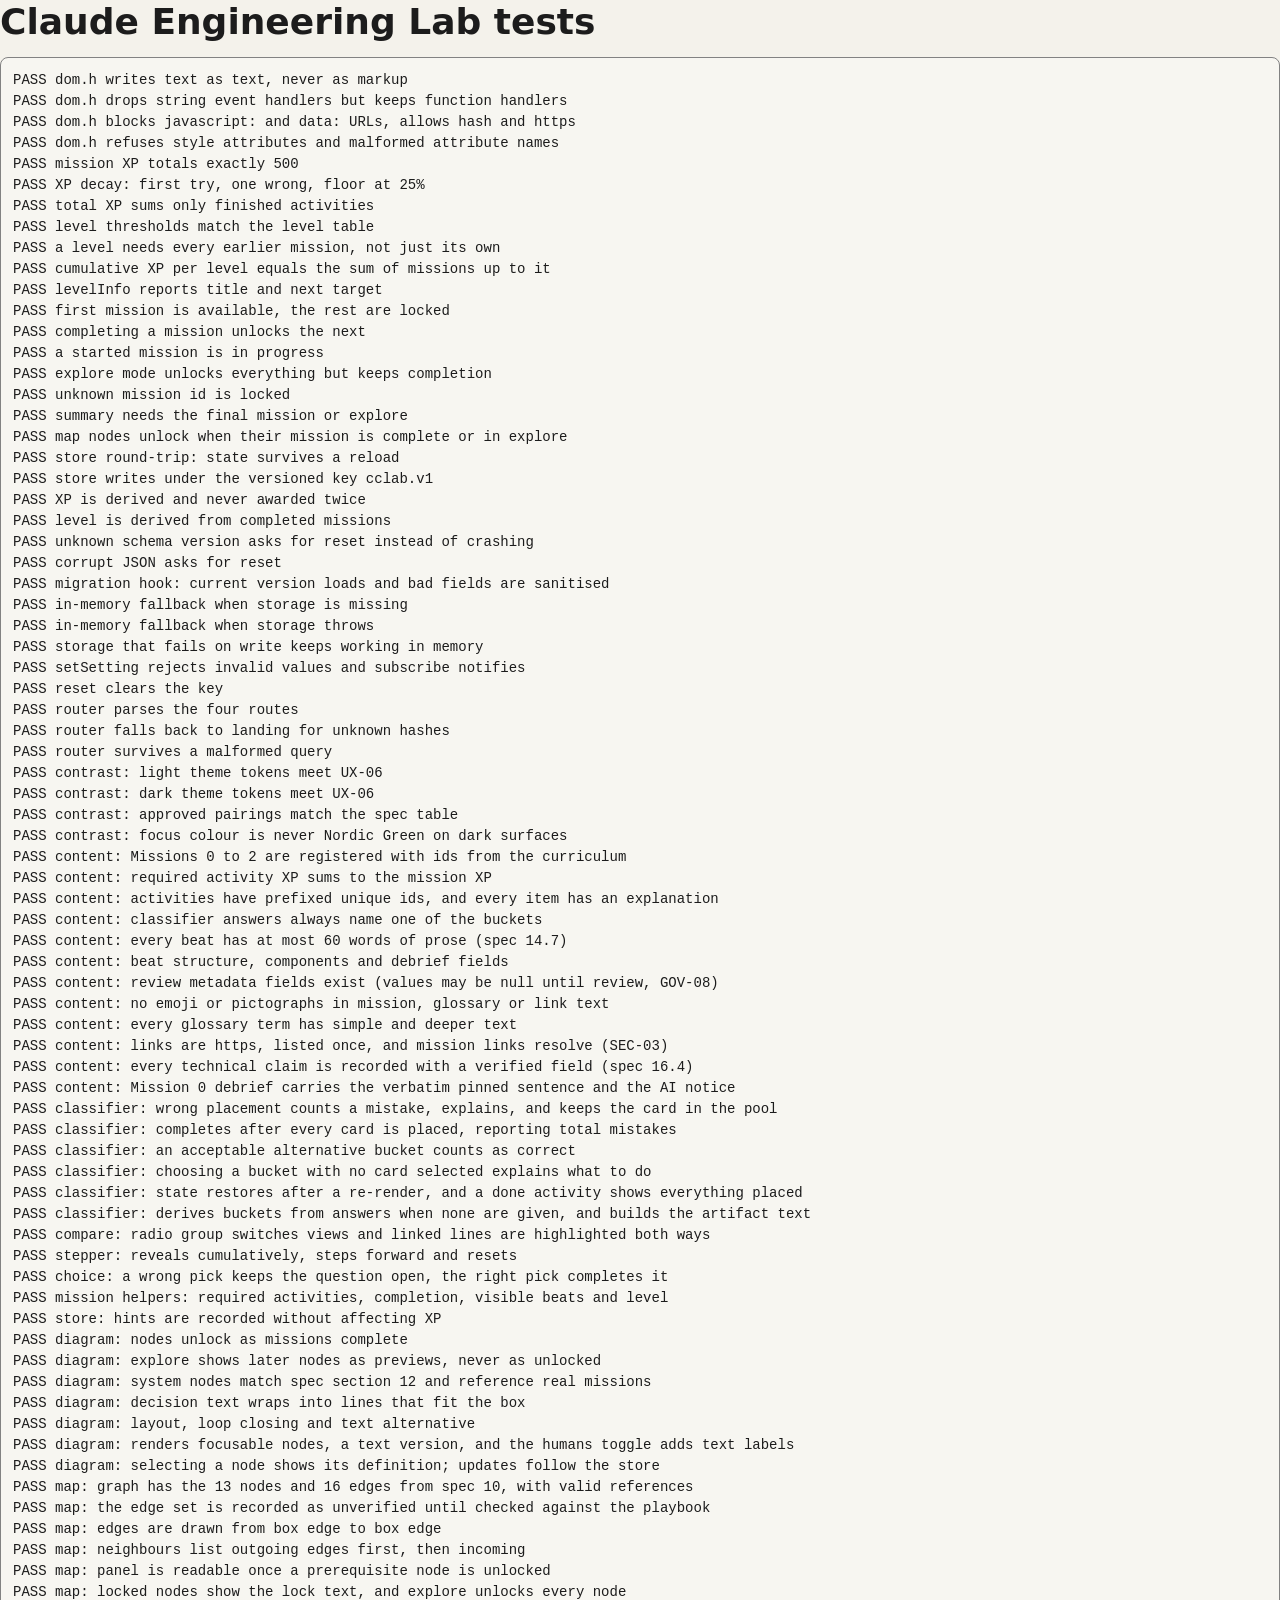
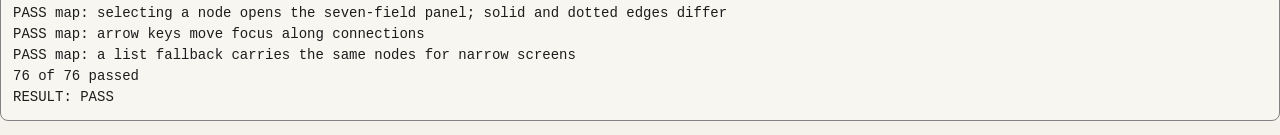
==== tests.html @ 5e513216 "Merge pull request #4 from TarasNS/phase-3-diagram-map Phase 3: Your System diagram and dependency m" ====
<!DOCTYPE html>
<html lang="en">
<head>
  <meta charset="utf-8">
  <meta http-equiv="Content-Security-Policy" content="default-src 'none'; script-src 'self'; style-src 'self'; img-src 'self' data:; connect-src 'none'; base-uri 'none'; form-action 'none'">
  <meta name="viewport" content="width=device-width, initial-scale=1">
  <title>Claude Engineering Lab tests</title>
  <link rel="stylesheet" href="css/tokens.css">
  <link rel="stylesheet" href="css/base.css">
  <link rel="stylesheet" href="css/components.css">
  <script defer src="js/core/dom.js"></script>
  <script defer src="js/core/a11y.js"></script>
  <script defer src="js/core/xp.js"></script>
  <script defer src="js/core/unlock.js"></script>
  <script defer src="js/core/store.js"></script>
  <script defer src="js/core/router.js"></script>
  <script defer src="js/content/registry.js"></script>
  <script defer src="js/content/glossary.js"></script>
  <script defer src="js/content/links.js"></script>
  <script defer src="js/content/system-nodes.js"></script>
  <script defer src="js/content/map-graph.js"></script>
  <script defer src="js/components/icons.js"></script>
  <script defer src="js/components/notices.js"></script>
  <script defer src="js/components/coach.js"></script>
  <script defer src="js/components/classifier.js"></script>
  <script defer src="js/components/compare.js"></script>
  <script defer src="js/components/stepper.js"></script>
  <script defer src="js/components/choice.js"></script>
  <script defer src="js/components/diagram.js"></script>
  <script defer src="js/components/map.js"></script>
  <script defer src="js/mission.js"></script>
  <script defer src="js/content/missions/m00-orientation.js"></script>
  <script defer src="js/content/missions/m01-intent.js"></script>
  <script defer src="js/content/missions/m02-spec.js"></script>
  <script defer src="tests/harness.js"></script>
  <script defer src="tests/dom.test.js"></script>
  <script defer src="tests/xp.test.js"></script>
  <script defer src="tests/unlock.test.js"></script>
  <script defer src="tests/store.test.js"></script>
  <script defer src="tests/router.test.js"></script>
  <script defer src="tests/contrast.test.js"></script>
  <script defer src="tests/content.test.js"></script>
  <script defer src="tests/components.test.js"></script>
  <script defer src="tests/diagram.test.js"></script>
  <script defer src="tests/map.test.js"></script>
  <script defer src="tests/run.js"></script>
</head>
<body>
  <main>
    <h1>Claude Engineering Lab tests</h1>
    <pre id="output"></pre>
  </main>
</body>
</html>
---- css/tokens.css ----
/* Design tokens (spec 14.4). The only file allowed to hold colour literals. */

:root {
  --ns-green: #1A5C00;
  --ns-almost-black: #1C1C1C;
  --ns-off-white: #F4F2EB;
  --ns-white: #FFFFFF;
  --ns-black: #000000;

  --font-ui: Aptos, "Segoe UI", system-ui, -apple-system, Roboto, "Helvetica Neue", Arial, sans-serif;
  --font-mono: "Aptos Mono", ui-monospace, "Cascadia Code", Consolas, Menlo, monospace;

  --text-xs: 0.875rem;
  --text-s: 1rem;
  --text-m: 1.125rem;
  --text-l: 1.375rem;
  --text-xl: 1.75rem;
  --text-2xl: 2.25rem;
  --text-3xl: 3rem;

  --space-1: 0.25rem;
  --space-2: 0.5rem;
  --space-3: 0.75rem;
  --space-4: 1rem;
  --space-5: 1.5rem;
  --space-6: 2rem;
  --space-7: 3rem;
  --space-8: 4rem;

  --radius-s: 4px;
  --radius-m: 8px;
  --radius-l: 12px;

  --dur-fast: 150ms;
  --dur-med: 250ms;
  --dur-slow: 400ms;
  --ease: cubic-bezier(0.2, 0, 0, 1);

  --z-rail: 20;
  --z-header: 30;
  --z-drawer: 40;

  /* Light theme (default) */
  --bg: var(--ns-off-white);
  --surface-1: var(--ns-white);
  --surface-2: color-mix(in srgb, var(--ns-off-white) 60%, var(--ns-white));
  --border: color-mix(in srgb, var(--ns-almost-black) 55%, var(--ns-white));
  --code-bg: color-mix(in srgb, var(--ns-off-white) 70%, var(--ns-white));
  --text: var(--ns-almost-black);
  --text-on-fill: var(--ns-white);
  --fill-primary: var(--ns-green);
  --fill-primary-hover: color-mix(in srgb, var(--ns-green) 80%, var(--ns-almost-black));
  --focus: var(--ns-almost-black);
  --shadow-1: 0 1px 2px rgb(0 0 0 / 0.16);
  --shadow-2: 0 4px 12px rgb(0 0 0 / 0.2);
}

@media (prefers-color-scheme: dark) {
  :root:not([data-theme="light"]) {
    --bg: var(--ns-almost-black);
    --surface-1: color-mix(in srgb, var(--ns-white) 8%, var(--ns-almost-black));
    --surface-2: color-mix(in srgb, var(--ns-white) 14%, var(--ns-almost-black));
    --border: color-mix(in srgb, var(--ns-white) 55%, var(--ns-almost-black));
    --code-bg: color-mix(in srgb, var(--ns-black) 30%, var(--ns-almost-black));
    --text: var(--ns-white);
    --focus: var(--ns-white);
    --shadow-1: 0 1px 2px rgb(0 0 0 / 0.5);
    --shadow-2: 0 4px 12px rgb(0 0 0 / 0.6);
  }
}

:root[data-theme="dark"] {
  --bg: var(--ns-almost-black);
  --surface-1: color-mix(in srgb, var(--ns-white) 8%, var(--ns-almost-black));
  --surface-2: color-mix(in srgb, var(--ns-white) 14%, var(--ns-almost-black));
  --border: color-mix(in srgb, var(--ns-white) 55%, var(--ns-almost-black));
  --code-bg: color-mix(in srgb, var(--ns-black) 30%, var(--ns-almost-black));
  --text: var(--ns-white);
  --focus: var(--ns-white);
  --shadow-1: 0 1px 2px rgb(0 0 0 / 0.5);
  --shadow-2: 0 4px 12px rgb(0 0 0 / 0.6);
}
---- css/base.css ----
*, *::before, *::after { box-sizing: border-box; }

html {
  -webkit-text-size-adjust: 100%;
  text-size-adjust: 100%;
}

body {
  margin: 0;
  background: var(--bg);
  color: var(--text);
  font-family: var(--font-ui);
  font-size: var(--text-s);
  line-height: 1.5;
  overflow-wrap: anywhere;
}

h1, h2, h3 { line-height: 1.2; margin: 0 0 var(--space-3); }
h1 { font-size: var(--text-2xl); font-weight: 700; }
h2 { font-size: var(--text-xl); font-weight: 700; }
h3 { font-size: var(--text-l); font-weight: 400; }
p, ul, ol { margin: 0 0 var(--space-4); }
p, li { max-width: 70ch; }

a { color: var(--text); text-decoration: underline; text-underline-offset: 0.15em; }

code, pre, kbd { font-family: var(--font-mono); font-size: var(--text-xs); }
pre {
  background: var(--code-bg);
  border: 1px solid var(--border);
  border-radius: var(--radius-m);
  padding: var(--space-3);
  overflow-x: auto;
  max-width: 100%;
}

button, input, select, textarea { font: inherit; color: inherit; }
select, textarea, input:not([type="radio"]):not([type="checkbox"]) {
  min-height: 44px;
  padding: var(--space-1) var(--space-3);
  background: var(--surface-1);
  border: 2px solid var(--border);
  border-radius: var(--radius-s);
}

.btn {
  display: inline-flex;
  align-items: center;
  justify-content: center;
  gap: var(--space-2);
  min-height: 44px;
  min-width: 44px;
  padding: var(--space-2) var(--space-5);
  background: var(--surface-1);
  color: var(--text);
  border: 2px solid var(--border);
  border-radius: var(--radius-m);
  cursor: pointer;
  text-decoration: none;
}
.btn:hover { background: var(--surface-2); }
.btn[disabled], .btn[aria-disabled="true"] { cursor: not-allowed; border-style: dashed; }

.btn-primary {
  background: var(--fill-primary);
  color: var(--text-on-fill);
  border: 1px solid var(--ns-white);
  font-weight: 700;
}
.btn-primary:hover { background: var(--fill-primary-hover); }

:focus-visible {
  outline: 3px solid var(--focus);
  outline-offset: 2px;
}
:focus:not(:focus-visible) { outline: none; }
[tabindex="-1"]:focus { outline: none; }

.skip-link {
  position: absolute;
  left: var(--space-3);
  top: -100px;
  padding: var(--space-2) var(--space-4);
  background: var(--surface-1);
  border: 2px solid var(--border);
  z-index: calc(var(--z-drawer) + 10);
}
.skip-link:focus { top: var(--space-3); }

.sr-only {
  position: absolute;
  width: 1px;
  height: 1px;
  margin: -1px;
  padding: 0;
  overflow: hidden;
  clip-path: inset(50%);
  white-space: nowrap;
  border: 0;
}

.notice {
  border: 2px solid var(--border);
  border-left-width: 8px;
  border-radius: var(--radius-m);
  background: var(--surface-1);
  padding: var(--space-4);
  margin-bottom: var(--space-4);
  max-width: 70ch;
}
.notice h2, .notice h3 { font-size: var(--text-m); font-weight: 700; margin-bottom: var(--space-2); }
.notice p:last-child, .notice ul:last-child { margin-bottom: 0; }

.actions { display: flex; flex-wrap: wrap; gap: var(--space-3); margin: var(--space-5) 0; }

@media (prefers-reduced-motion: reduce) {
  *, *::before, *::after {
    animation-duration: 0.01ms !important;
    animation-iteration-count: 1 !important;
    transition-duration: 0.01ms !important;
    scroll-behavior: auto !important;
  }
}
:root[data-motion="reduce"] *,
:root[data-motion="reduce"] *::before,
:root[data-motion="reduce"] *::after {
  animation-duration: 0.01ms !important;
  animation-iteration-count: 1 !important;
  transition-duration: 0.01ms !important;
  scroll-behavior: auto !important;
}
---- css/components.css ----
.icon { flex: none; vertical-align: -0.2em; }

/* Mission shell */
.mission { max-width: 56rem; }
.mission-kicker { margin: 0 0 var(--space-1); font-weight: 700; font-size: var(--text-xs); text-transform: uppercase; letter-spacing: 0.04em; }
.mission-meta { margin: 0 0 var(--space-5); font-size: var(--text-xs); }
.beat-progress { display: flex; flex-wrap: wrap; align-items: center; gap: var(--space-3); margin-bottom: var(--space-4); }
.beat-count { margin: 0; font-size: var(--text-xs); font-weight: 700; }
.dots { display: flex; gap: var(--space-2); list-style: none; padding: 0; margin: 0; }
.dot { width: 14px; height: 14px; border-radius: 50%; border: 2px solid var(--text); }
.dot[data-state="past"] { background: var(--text); }
.dot[data-state="current"] { border-width: 4px; }
.dot[data-state="ahead"] { border-style: dashed; }
.beat-heading { font-size: var(--text-xl); }
.beat-deeper { border-left: 4px solid var(--border); padding-left: var(--space-3); }
.beat-caption, .beat-simulated { font-size: var(--text-xs); }
.terms { margin: 0 0 var(--space-4); max-width: 70ch; }
.terms dt { font-weight: 700; }
.terms dd { margin: 0 0 var(--space-2); }
.debrief-line { margin-bottom: var(--space-2); }
.level-banner { border-style: double; border-width: 4px; }
.readmore h3 { font-size: var(--text-m); font-weight: 700; }

/* Coach */
.coach-msg { margin: 0; display: flex; flex-wrap: wrap; align-items: baseline; gap: var(--space-1); max-width: 80ch; }
.coach-msg[data-kind="wrong"] { border-left: 6px double var(--text); padding-left: var(--space-3); }
.coach-msg[data-kind="correct"] { border-left: 6px solid var(--text); padding-left: var(--space-3); }
.coach-extra { font-weight: 700; }
.coach-tools, .coach-nav { display: flex; flex-wrap: wrap; align-items: center; gap: var(--space-3); margin-top: var(--space-3); }
.coach-why summary { list-style: none; cursor: pointer; display: inline-flex; }
.coach-why summary::-webkit-details-marker { display: none; }
.coach-why p { margin-top: var(--space-2); }
.coach-reason { font-size: var(--text-xs); font-weight: 700; }

/* Classifier */
.classifier { display: grid; gap: var(--space-4); }
.cl-request { margin: 0; padding: var(--space-3) var(--space-4); border-left: 6px solid var(--text); background: var(--surface-1); font-weight: 700; max-width: 70ch; }
.cl-prompt { margin: 0; font-weight: 700; }
.cl-pool { list-style: none; padding: 0; margin: 0; display: flex; flex-wrap: wrap; gap: var(--space-2); }
.cl-pool li { max-width: 100%; }
.cl-card { display: inline-flex; align-items: center; gap: var(--space-2); min-height: 44px; padding: var(--space-2) var(--space-4); text-align: left; background: var(--surface-1); border: 2px solid var(--border); border-radius: var(--radius-m); cursor: pointer; }
.cl-card:hover { background: var(--surface-2); }
.cl-card[aria-pressed="true"] { border: 4px solid var(--text); padding: calc(var(--space-2) - 2px) calc(var(--space-4) - 2px); font-weight: 700; }
.cl-card[data-wrong="true"] { border-style: double; border-width: 5px; }
.cl-flag { font-weight: 700; }
.cl-buckets { display: grid; gap: var(--space-3); grid-template-columns: repeat(auto-fit, minmax(14rem, 1fr)); }
.cl-bucket { background: var(--surface-1); border: 2px solid var(--border); border-radius: var(--radius-m); padding: var(--space-3); }
.cl-bucket-title { font-size: var(--text-s); font-weight: 700; margin-bottom: var(--space-2); }
.cl-place[aria-disabled="true"] { border-style: dashed; cursor: not-allowed; }
.cl-placed { list-style: none; padding: 0; margin: var(--space-3) 0 0; display: grid; gap: var(--space-2); }
.cl-placed-item { display: flex; gap: var(--space-2); align-items: flex-start; padding: var(--space-2); border: 2px solid var(--border); border-radius: var(--radius-s); background: var(--bg); }
.cl-artifact { background: var(--surface-1); border: 2px solid var(--border); border-radius: var(--radius-m); padding: var(--space-4); }
.cl-artifact h3 { font-size: var(--text-m); font-weight: 700; }
.cl-artifact-text { white-space: pre-wrap; }

/* Compare */
.compare { display: grid; gap: var(--space-3); }
.compare-switch { display: inline-flex; flex-wrap: wrap; gap: var(--space-2); border: 0; margin: 0; padding: 0; }
.compare-opt input { position: absolute; opacity: 0; width: 44px; height: 44px; margin: 0; }
.compare-opt label { display: inline-flex; align-items: center; min-height: 44px; padding: var(--space-2) var(--space-4); border: 2px solid var(--border); border-radius: var(--radius-m); background: var(--surface-1); cursor: pointer; }
.compare-opt input:checked + label { background: var(--fill-primary); color: var(--text-on-fill); border: 2px solid var(--ns-white); font-weight: 700; }
.compare-opt input:focus-visible + label { outline: 3px solid var(--focus); outline-offset: 2px; }
.compare-opt { position: relative; }
.compare-heading { font-size: var(--text-m); font-weight: 700; margin: 0; }
.compare-lines { list-style: none; padding: 0; margin: 0; display: grid; gap: var(--space-2); }
.compare-line { display: block; width: 100%; text-align: left; padding: var(--space-3); background: var(--surface-1); border: 2px solid var(--border); border-radius: var(--radius-s); }
button.compare-line { cursor: pointer; min-height: 44px; }
.compare-line[aria-pressed="true"] { border: 4px solid var(--text); padding: calc(var(--space-3) - 2px); }
.compare-line[data-linked="true"] { border-style: double; border-width: 5px; }
.compare-tag { font-weight: 700; font-size: var(--text-xs); }
.compare-hint { font-size: var(--text-xs); margin: 0; }

/* Stepper */
.stepper { display: grid; gap: var(--space-3); }
.flow { list-style: none; padding: 0; margin: 0; display: flex; flex-wrap: wrap; gap: var(--space-2); align-items: stretch; }
.flow-node { display: flex; align-items: center; gap: var(--space-2); max-width: none; }
.flow-node[hidden] { display: none; }
.flow-label { display: block; font-weight: 700; padding: var(--space-2) var(--space-3); border: 2px solid var(--border); border-radius: var(--radius-m); background: var(--surface-1); }
.flow-detail { display: none; }
.flow-node[data-active="true"] .flow-label { border: 4px solid var(--text); padding: calc(var(--space-2) - 2px) calc(var(--space-3) - 2px); }
.flow-now { font-size: var(--text-xs); font-weight: 700; }
.stepper-caption { margin: 0; min-height: 3em; }
.stepper-controls { display: flex; flex-wrap: wrap; gap: var(--space-2); align-items: center; }
.stepper-controls .btn[aria-disabled="true"] { border-style: dashed; cursor: not-allowed; }
.stepper-speed { display: inline-flex; gap: var(--space-2); align-items: center; }

/* Choice */
.choice-set { border: 0; margin: 0; padding: 0; display: grid; gap: var(--space-3); }
.choice-set legend { font-weight: 700; margin-bottom: var(--space-2); padding: 0; }
.choice-card { position: relative; border: 2px solid var(--border); border-radius: var(--radius-m); background: var(--surface-1); }
.choice-card input { position: absolute; opacity: 0; inset: 0; width: 100%; height: 100%; margin: 0; cursor: pointer; }
.choice-card label { display: grid; gap: var(--space-1); padding: var(--space-4); min-height: 44px; }
.choice-card:focus-within { outline: 3px solid var(--focus); outline-offset: 2px; }
.choice-card[data-state="correct"] { border: 4px solid var(--text); }
.choice-card[data-state="tried"] { border-style: dashed; }
.choice-text { font-weight: 700; }
.choice-status { font-size: var(--text-xs); font-weight: 700; }
.choice-consequence { margin: 0; padding: 0 var(--space-4) var(--space-4); font-size: var(--text-xs); }

/* Mission rail */
.rail-stage { overflow-wrap: normal; font-size: var(--text-xs); font-weight: 700; text-transform: uppercase; letter-spacing: 0.04em; margin: var(--space-4) 0 var(--space-2); }
.rail-list { list-style: none; padding: 0; margin: 0; display: grid; gap: var(--space-1); }
.rail-link { display: flex; align-items: center; gap: var(--space-2); min-height: 44px; padding: var(--space-1) var(--space-2); border: 2px solid transparent; border-radius: var(--radius-s); text-decoration: none; }
.rail-link:hover { background: var(--surface-2); }
.rail-link[aria-current="page"] { border-color: var(--text); font-weight: 700; }
.rail-link[data-status="locked"] { border-style: dotted; border-color: var(--border); cursor: not-allowed; }
.rail-link[data-status="available"] { border-style: solid; border-color: var(--border); }
.rail-link[data-status="in-progress"] { border-style: solid; border-color: var(--border); font-weight: 700; }
.rail-link[data-status="complete"] { border-style: solid; border-color: var(--border); }
.rail-status { font-size: var(--text-xs); font-weight: 700; text-transform: uppercase; }
@media (min-width: 768px) and (max-width: 1279px) {
  .rail-text, .rail-status {
    position: absolute; width: 1px; height: 1px; margin: -1px; padding: 0;
    overflow: hidden; clip-path: inset(50%); white-space: nowrap; border: 0;
  }
  .rail-link { justify-content: center; }
}

/* Your System diagram */
.sys { display: grid; gap: var(--space-3); }
.sys-svg { max-width: 100%; height: auto; display: block; }
.sys-box { fill: var(--surface-1); stroke: var(--text); stroke-width: 2; }
.sys-node { cursor: pointer; }
.sys-node[data-status="preview"] .sys-box { stroke-dasharray: 6 4; }
.sys-node:focus-visible { outline: 3px solid var(--focus); outline-offset: 2px; }
.sys-selected .sys-box { stroke-width: 5; }
.sys-label { fill: var(--text); font: 700 16px var(--font-ui); }
.sys-human { fill: var(--text); font: 14px var(--font-ui); }
.sys-person { fill: none; stroke: var(--text); stroke-width: 2; }
.sys-edge { stroke: var(--text); stroke-width: 3; fill: none; }
.sys-edge-preview { stroke-dasharray: 2 6; }
.sys-arrow { fill: var(--text); }
.sys-new .sys-box, .sys-new .sys-label { animation: sys-in var(--dur-med) var(--ease); }
@keyframes sys-in { from { opacity: 0; } to { opacity: 1; } }
.sys-caption { margin: 0; font-size: var(--text-xs); }
.sys-def { border: 2px solid var(--border); border-radius: var(--radius-m); padding: var(--space-3); background: var(--bg); }
.sys-def h3 { font-size: var(--text-s); font-weight: 700; }
.sys-alt summary { cursor: pointer; font-size: var(--text-xs); }
.sys-toggle[aria-pressed="true"] { border-width: 4px; font-weight: 700; }

/* Tabs for small screens */
.system-tabs { display: flex; gap: var(--space-2); margin-bottom: var(--space-4); }
.system-tabs [role="tab"] { min-height: 44px; padding: var(--space-2) var(--space-4); border: 2px solid var(--border); border-radius: var(--radius-m); background: var(--surface-1); cursor: pointer; }
.system-tabs [role="tab"][aria-selected="true"] { border: 4px solid var(--text); font-weight: 700; padding: calc(var(--space-2) - 2px) calc(var(--space-4) - 2px); }
.system-panel[hidden] { display: none; }
@media (min-width: 1280px) { .system-tabs { display: none; } }

/* Dependency map */
.map { display: grid; gap: var(--space-4); }
.map-svg { width: 100%; height: auto; display: block; background: var(--surface-1); border: 2px solid var(--border); border-radius: var(--radius-m); }
.map-box { fill: var(--surface-1); stroke: var(--text); stroke-width: 2; }
.map-node { cursor: pointer; }
.map-node[data-status="locked"] .map-box { stroke-dasharray: 2 5; stroke-width: 3; }
.map-node:focus-visible { outline: 3px solid var(--focus); outline-offset: 3px; }
.map-selected .map-box { stroke-width: 6; }
.map-label { fill: var(--text); font: 700 18px var(--font-ui); }
.map-sub { fill: var(--text); font: 700 12px var(--font-ui); letter-spacing: 0.05em; }
.map-lock { fill: none; stroke: var(--text); stroke-width: 2; }
.map-edge { stroke: var(--text); stroke-width: 3; fill: none; }
.map-edge-dotted { stroke-dasharray: 2 7; }
.map-edge-hl { stroke-width: 6; }
.map-arrow { fill: var(--text); }
.map-legend { list-style: none; padding: 0; margin: var(--space-3) 0; display: flex; flex-wrap: wrap; gap: var(--space-4); font-size: var(--text-xs); }
.map-legend li { display: flex; align-items: center; gap: var(--space-2); max-width: none; }
.map-key { flex: none; }
.map-hint { font-size: var(--text-xs); }
.map-panel { border: 2px solid var(--border); border-radius: var(--radius-m); padding: var(--space-4); background: var(--surface-1); max-width: 70ch; }
.map-panel h2 { font-size: var(--text-l); }
.map-fields dt { font-weight: 700; text-transform: uppercase; font-size: var(--text-xs); letter-spacing: 0.04em; margin-top: var(--space-3); }
.map-fields dd { margin: 0; }
.map-locked { font-weight: 700; }
.map-list { list-style: none; padding: 0; margin: 0; display: grid; gap: var(--space-2); }
.map-list-item { max-width: none; border: 2px solid var(--border); border-radius: var(--radius-m); background: var(--surface-1); padding: var(--space-2) var(--space-3); }
.map-list-item[data-status="locked"] { border-style: dotted; }
.map-list-item summary { cursor: pointer; min-height: 44px; display: flex; align-items: center; gap: var(--space-2); font-weight: 700; }
.map-listbox { display: none; }
@media (max-width: 767px) {
  .map-graph { display: none; }
  .map-listbox { display: block; }
}
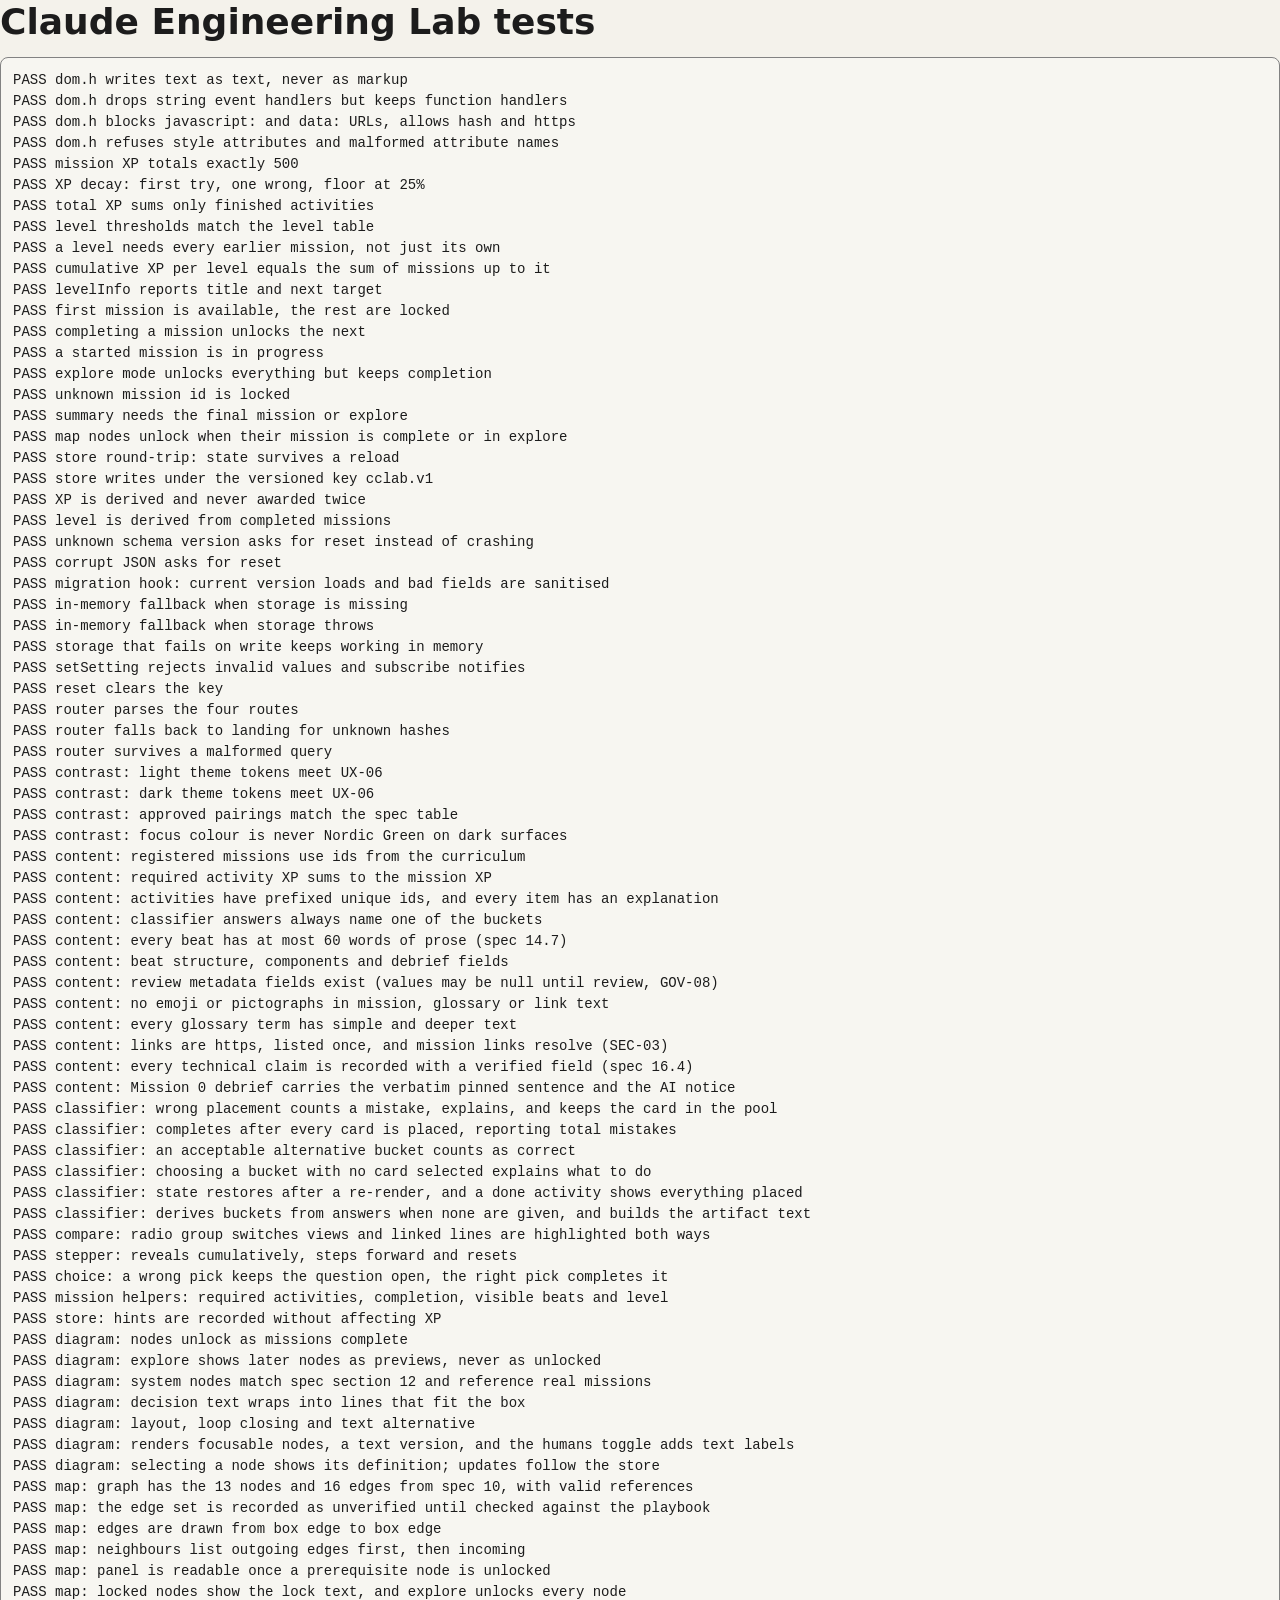
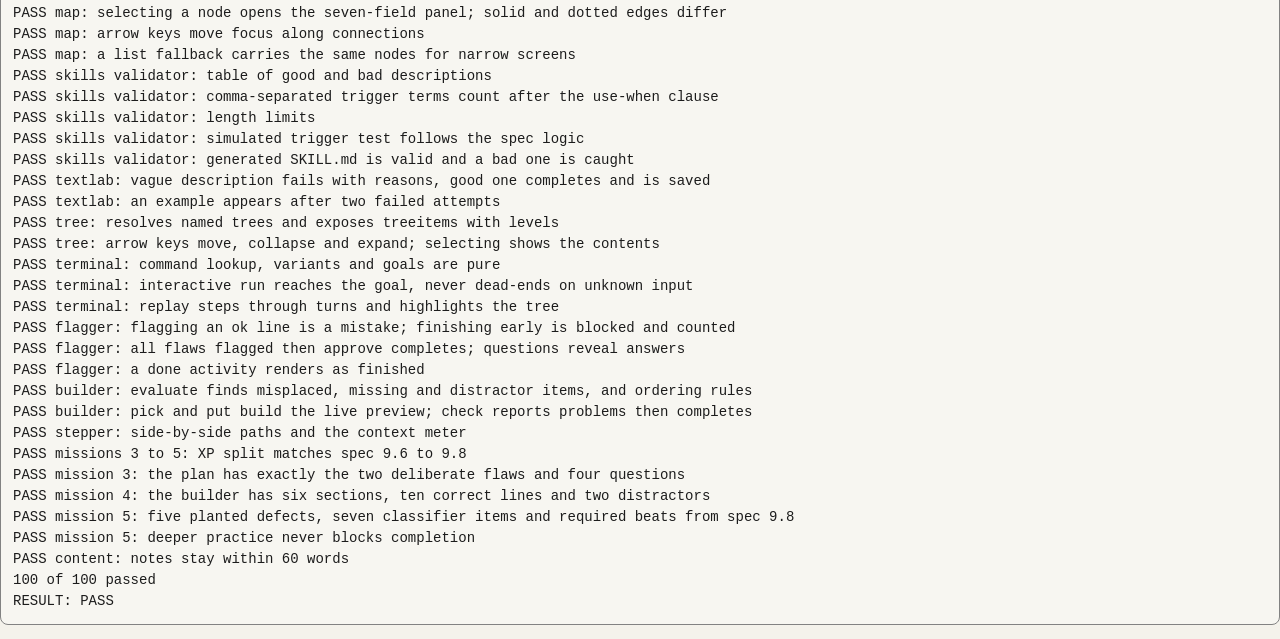
==== commit 2a8e03da: "Add Phase 4: terminal, tree, builder, flagger, Skills lab and Missions 3-5 Adds the scripted termina" ====
--- a/tests.html
+++ b/tests.html
@@ -14,10 +14,12 @@
   <script defer src="js/core/unlock.js"></script>
   <script defer src="js/core/store.js"></script>
   <script defer src="js/core/router.js"></script>
+  <script defer src="js/core/skills-validator.js"></script>
   <script defer src="js/content/registry.js"></script>
   <script defer src="js/content/glossary.js"></script>
   <script defer src="js/content/links.js"></script>
   <script defer src="js/content/system-nodes.js"></script>
+  <script defer src="js/content/repo.js"></script>
   <script defer src="js/content/map-graph.js"></script>
   <script defer src="js/components/icons.js"></script>
   <script defer src="js/components/notices.js"></script>
@@ -28,10 +30,18 @@
   <script defer src="js/components/choice.js"></script>
   <script defer src="js/components/diagram.js"></script>
   <script defer src="js/components/map.js"></script>
+  <script defer src="js/components/tree.js"></script>
+  <script defer src="js/components/terminal.js"></script>
+  <script defer src="js/components/flagger.js"></script>
+  <script defer src="js/components/builder.js"></script>
+  <script defer src="js/components/textlab.js"></script>
   <script defer src="js/mission.js"></script>
   <script defer src="js/content/missions/m00-orientation.js"></script>
   <script defer src="js/content/missions/m01-intent.js"></script>
   <script defer src="js/content/missions/m02-spec.js"></script>
+  <script defer src="js/content/missions/m03-plan.js"></script>
+  <script defer src="js/content/missions/m04-context.js"></script>
+  <script defer src="js/content/missions/m05-skills.js"></script>
   <script defer src="tests/harness.js"></script>
   <script defer src="tests/dom.test.js"></script>
   <script defer src="tests/xp.test.js"></script>
@@ -43,6 +53,7 @@
   <script defer src="tests/components.test.js"></script>
   <script defer src="tests/diagram.test.js"></script>
   <script defer src="tests/map.test.js"></script>
+  <script defer src="tests/phase4.test.js"></script>
   <script defer src="tests/run.js"></script>
 </head>
 <body>
--- a/css/components.css
+++ b/css/components.css
@@ -178,3 +178,89 @@
   .map-graph { display: none; }
   .map-listbox { display: block; }
 }
+
+/* Tree */
+.tree-box { display: grid; gap: var(--space-3); grid-template-columns: minmax(0, 1fr); }
+.tree { list-style: none; padding: 0; margin: 0; border: 2px solid var(--border); border-radius: var(--radius-m); background: var(--surface-1); padding: var(--space-2) 0; }
+.tree-item { display: flex; align-items: center; gap: var(--space-2); min-height: 44px; padding-right: var(--space-3); cursor: pointer; font-family: var(--font-mono); font-size: var(--text-xs); max-width: none; border: 2px solid transparent; }
+.tree-item:focus-visible { outline: 3px solid var(--focus); outline-offset: -3px; }
+.tree-selected { border-color: var(--text); font-weight: 700; }
+.tree-read { border-left: 6px double var(--text); }
+.tree-flag { font-family: var(--font-ui); font-weight: 700; }
+.tree-info { border: 2px solid var(--border); border-radius: var(--radius-m); padding: var(--space-3); background: var(--bg); min-width: 0; }
+.tree-title { font-family: var(--font-mono); font-size: var(--text-s); font-weight: 700; }
+.tree-sample { white-space: pre-wrap; }
+.tree-optional { margin: 0 0 var(--space-2); }
+@media (min-width: 900px) { .tree-box { grid-template-columns: minmax(14rem, 1fr) minmax(0, 1.4fr); } }
+
+/* Terminal */
+.term-layout { display: grid; gap: var(--space-3); }
+.term-layout[data-tree="true"] { grid-template-columns: minmax(0, 1fr); }
+@media (min-width: 1100px) { .term-layout[data-tree="true"] { grid-template-columns: minmax(0, 1.3fr) minmax(0, 1fr); } }
+.term-panel { border: 2px solid var(--border); border-radius: var(--radius-m); background: var(--code-bg); overflow: hidden; }
+.term-header { display: flex; flex-wrap: wrap; gap: var(--space-3); align-items: center; justify-content: space-between; padding: var(--space-2) var(--space-3); border-bottom: 2px solid var(--border); font-weight: 700; font-size: var(--text-xs); }
+.term-sim { border: 2px solid var(--text); padding: 0 var(--space-2); font-weight: 700; border-radius: var(--radius-s); }
+.term-log { font-family: var(--font-mono); font-size: var(--text-xs); min-height: 8rem; max-height: 22rem; overflow: auto; padding: var(--space-3); display: grid; gap: var(--space-1); }
+.term-line { max-width: none; white-space: pre-wrap; }
+.term-claude { border-left: 4px solid var(--text); padding-left: var(--space-2); }
+.term-cmd .term-text { font-weight: 700; }
+.term-who, .term-prompt, .term-status { font-weight: 700; }
+.term-controls { display: flex; flex-wrap: wrap; gap: var(--space-2); padding: var(--space-3); border-top: 2px solid var(--border); align-items: center; }
+.term-form { display: flex; flex-wrap: wrap; gap: var(--space-2); align-items: center; }
+.term-form input { min-width: 12rem; font-family: var(--font-mono); }
+.term-chips { display: flex; flex-wrap: wrap; gap: var(--space-2); align-items: center; }
+.term-chip { font-family: var(--font-mono); font-size: var(--text-xs); }
+
+/* Flagger */
+.flagger { display: grid; gap: var(--space-3); }
+.fl-prompt { margin: 0; font-weight: 700; }
+.fl-questions h3 { font-size: var(--text-m); font-weight: 700; }
+.fl-questions ul { list-style: none; padding: 0; margin: 0; display: grid; gap: var(--space-2); }
+.fl-questions li { max-width: none; }
+.fl-answer { margin: var(--space-1) 0 0; padding-left: var(--space-3); border-left: 4px solid var(--border); }
+.fl-list { list-style: none; padding: 0; margin: 0; display: grid; gap: var(--space-2); }
+.fl-item { max-width: none; }
+.fl-flag { display: flex; flex-wrap: wrap; gap: var(--space-2); align-items: center; width: 100%; text-align: left; min-height: 44px; padding: var(--space-2) var(--space-3); background: var(--surface-1); border: 2px solid var(--border); border-radius: var(--radius-s); cursor: pointer; }
+.fl-flag:hover { background: var(--surface-2); }
+.fl-flag[aria-pressed="true"] { border: 4px solid var(--text); padding: calc(var(--space-2) - 2px) calc(var(--space-3) - 2px); }
+.fl-item[data-wrong="true"] .fl-flag { border-style: double; border-width: 5px; }
+.fl-flag[aria-disabled="true"] { cursor: default; }
+.fl-mark { font-weight: 700; margin-left: auto; }
+.fl-status { margin: 0; font-weight: 700; }
+
+/* Builder */
+.builder { display: grid; gap: var(--space-4); }
+.bd-palette { list-style: none; padding: 0; margin: 0; display: flex; flex-wrap: wrap; gap: var(--space-2); }
+.bd-palette li { max-width: 100%; }
+.bd-remove { min-height: 44px; font-size: var(--text-xs); }
+.bd-problems { list-style: none; padding: var(--space-3); margin: 0; border: 4px double var(--text); border-radius: var(--radius-m); display: grid; gap: var(--space-2); }
+.bd-problems li { display: flex; gap: var(--space-2); align-items: flex-start; max-width: none; }
+
+/* Skill description lab */
+.textlab { display: grid; gap: var(--space-3); }
+.textlab textarea { width: 100%; font-family: var(--font-mono); min-height: 8rem; }
+.textlab label { font-weight: 700; }
+.tl-count { margin: 0; font-size: var(--text-xs); }
+.tl-rules, .tl-tests ul { list-style: none; padding: 0; margin: 0; display: grid; gap: var(--space-2); }
+.tl-row { display: flex; flex-wrap: wrap; gap: var(--space-1); align-items: baseline; padding: var(--space-2) var(--space-3); border: 2px solid var(--border); border-radius: var(--radius-s); background: var(--surface-1); max-width: none; }
+.tl-row[data-pass="false"] { border: 4px double var(--text); }
+.tl-row[data-pass="true"] { border-style: solid; }
+.tl-state { font-size: var(--text-xs); letter-spacing: 0.04em; }
+.tl-sim, .tl-example p { margin: 0; }
+.tl-example { border: 2px solid var(--border); border-radius: var(--radius-m); padding: var(--space-3); background: var(--bg); }
+.tl-guide summary { cursor: pointer; font-size: var(--text-xs); min-height: 44px; display: flex; align-items: center; }
+.download-box { display: grid; gap: var(--space-3); justify-items: start; margin: var(--space-4) 0; }
+
+/* Stepper paths and meter, cards */
+.flow-paths { display: grid; gap: var(--space-4); grid-template-columns: repeat(auto-fit, minmax(16rem, 1fr)); }
+.flow-path { border: 2px solid var(--border); border-radius: var(--radius-m); padding: var(--space-3); background: var(--surface-1); }
+.flow-path-title { font-size: var(--text-s); font-weight: 700; }
+.flow-path .flow { flex-direction: column; align-items: flex-start; }
+.meter { display: grid; gap: var(--space-1); max-width: 28rem; }
+.meter-label { font-weight: 700; font-size: var(--text-xs); }
+.meter-bar { height: 16px; border: 2px solid var(--text); border-radius: var(--radius-s); background: var(--bg); overflow: hidden; }
+.meter-fill { height: 100%; background: var(--fill-primary); }
+.cards { margin: var(--space-3) 0; display: grid; gap: var(--space-3); max-width: 70ch; }
+.cards dt { font-weight: 700; }
+.cards dd { margin: 0; padding-bottom: var(--space-3); border-bottom: 2px solid var(--border); }
+.beat-note { font-size: var(--text-xs); }
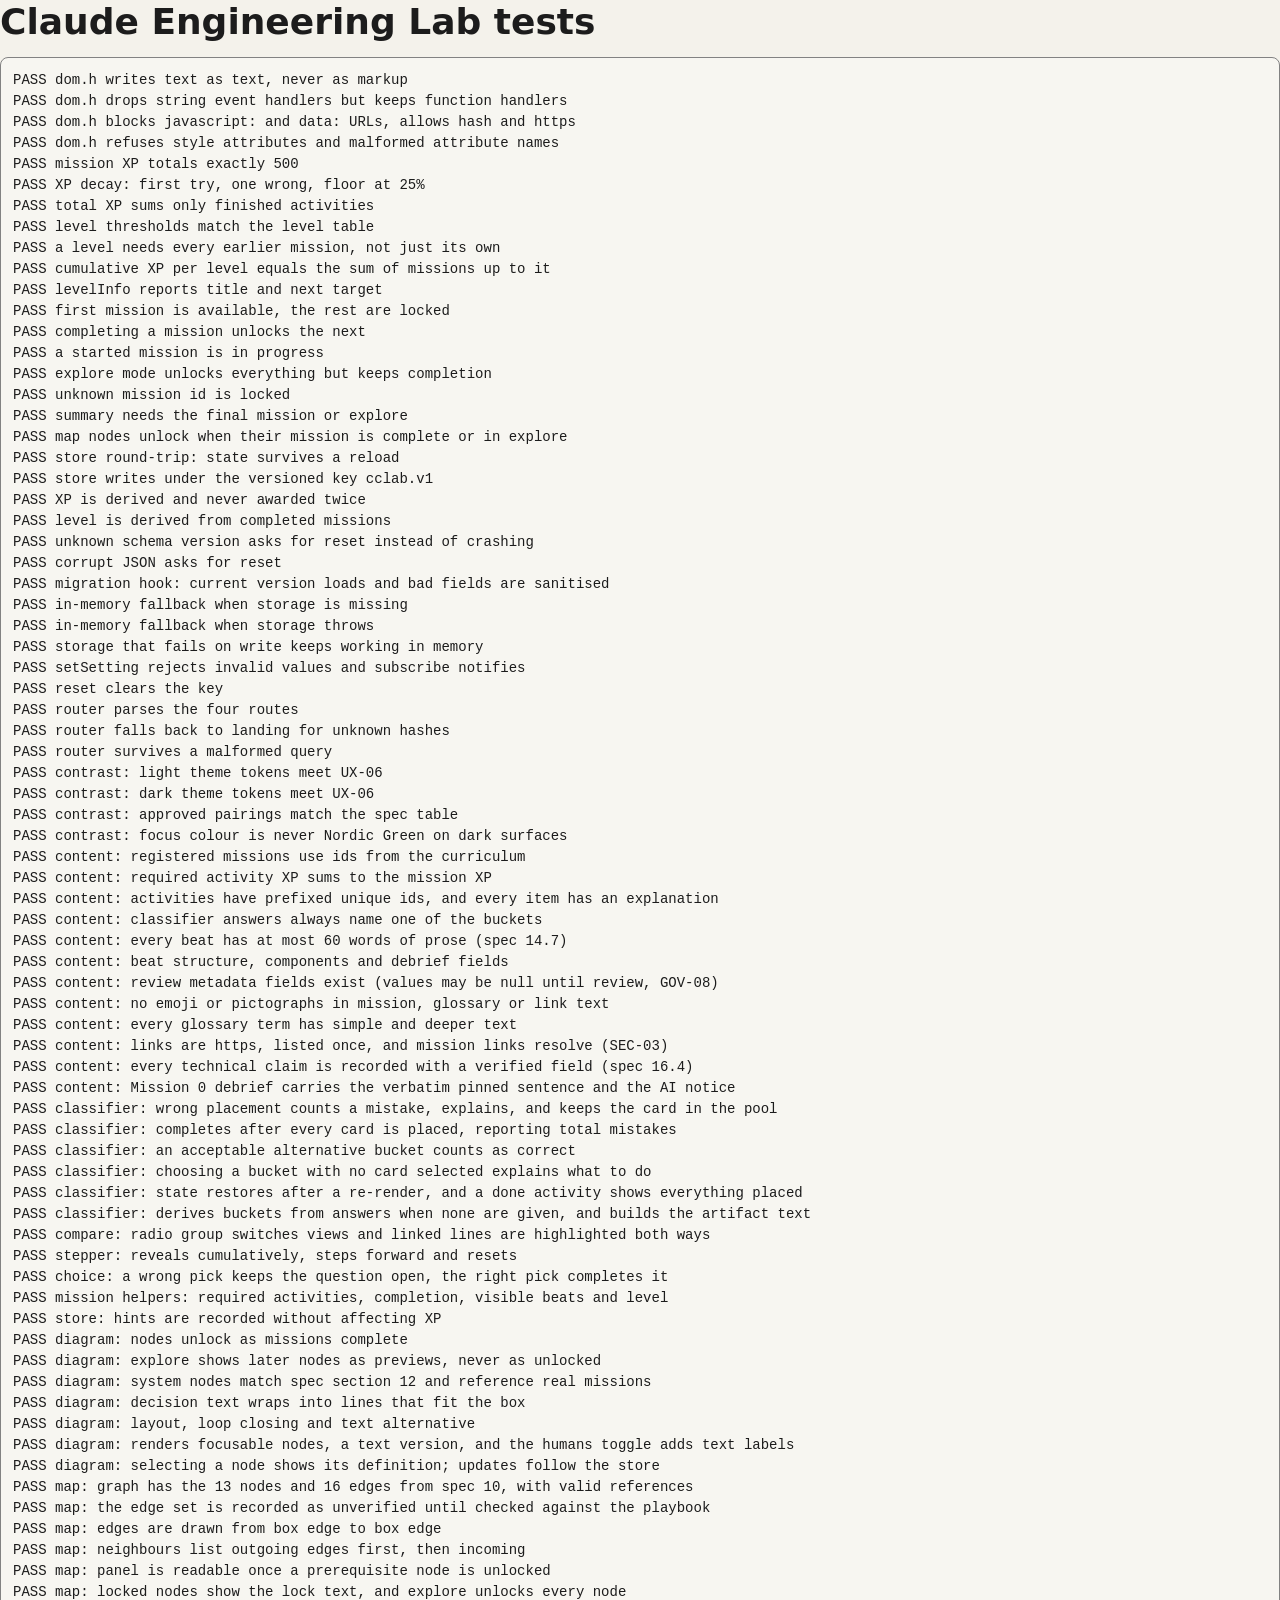
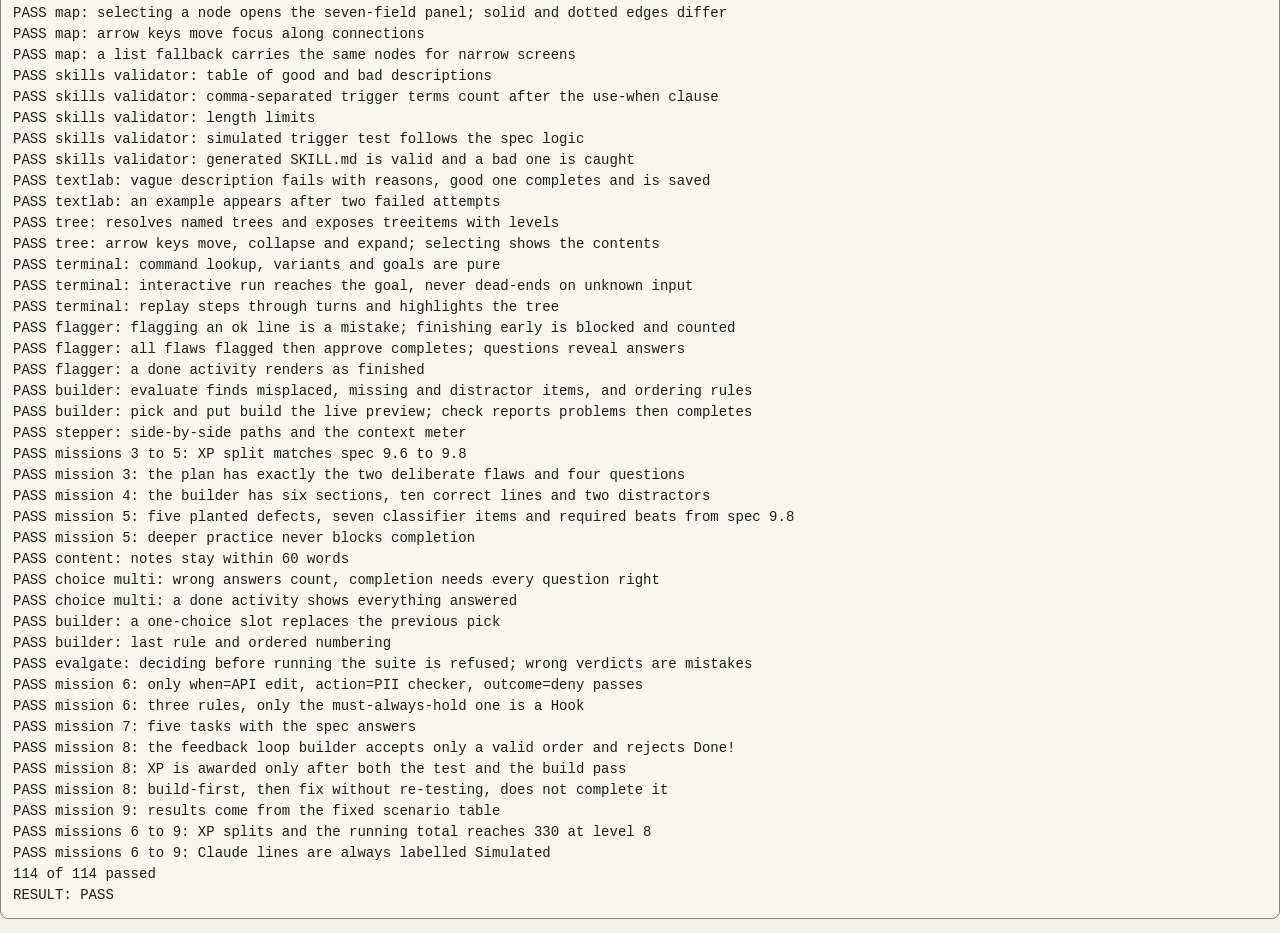
==== commit c950e102: "Add Phase 5: Missions 6-9 (Hooks, Subagents, Feedback loop, Evals) Adds the evalgate component, mult" ====
--- a/tests.html
+++ b/tests.html
@@ -35,6 +35,7 @@
   <script defer src="js/components/flagger.js"></script>
   <script defer src="js/components/builder.js"></script>
   <script defer src="js/components/textlab.js"></script>
+  <script defer src="js/components/evalgate.js"></script>
   <script defer src="js/mission.js"></script>
   <script defer src="js/content/missions/m00-orientation.js"></script>
   <script defer src="js/content/missions/m01-intent.js"></script>
@@ -42,6 +43,10 @@
   <script defer src="js/content/missions/m03-plan.js"></script>
   <script defer src="js/content/missions/m04-context.js"></script>
   <script defer src="js/content/missions/m05-skills.js"></script>
+  <script defer src="js/content/missions/m06-hooks.js"></script>
+  <script defer src="js/content/missions/m07-agents.js"></script>
+  <script defer src="js/content/missions/m08-feedback.js"></script>
+  <script defer src="js/content/missions/m09-evals.js"></script>
   <script defer src="tests/harness.js"></script>
   <script defer src="tests/dom.test.js"></script>
   <script defer src="tests/xp.test.js"></script>
@@ -54,6 +59,7 @@
   <script defer src="tests/diagram.test.js"></script>
   <script defer src="tests/map.test.js"></script>
   <script defer src="tests/phase4.test.js"></script>
+  <script defer src="tests/phase5.test.js"></script>
   <script defer src="tests/run.js"></script>
 </head>
 <body>
--- a/css/components.css
+++ b/css/components.css
@@ -264,3 +264,17 @@
 .cards dt { font-weight: 700; }
 .cards dd { margin: 0; padding-bottom: var(--space-3); border-bottom: 2px solid var(--border); }
 .beat-note { font-size: var(--text-xs); }
+
+/* Choice (multi-question) and eval gate */
+.choice-multi { display: grid; gap: var(--space-4); }
+.evalgate { display: grid; gap: var(--space-4); }
+.eg-card { border: 2px solid var(--border); border-radius: var(--radius-m); padding: var(--space-4); background: var(--surface-1); }
+.eg-card[data-decided="true"] { border: 4px solid var(--text); }
+.eg-card h3 { font-size: var(--text-m); font-weight: 700; }
+.eg-actions { display: flex; flex-wrap: wrap; gap: var(--space-2); align-items: center; margin: var(--space-3) 0; }
+.eg-actions .btn[aria-disabled="true"] { border-style: dashed; cursor: not-allowed; }
+.eg-decision { display: inline-flex; gap: var(--space-1); align-items: center; }
+.eg-table { width: 100%; border-collapse: collapse; font-size: var(--text-xs); }
+.eg-table caption { text-align: left; font-weight: 700; padding-bottom: var(--space-2); }
+.eg-table th, .eg-table td { text-align: left; padding: var(--space-2); border: 2px solid var(--border); vertical-align: top; }
+.eg-table tr[data-outcome="regression"] td { border-style: double; border-width: 4px; font-weight: 700; }
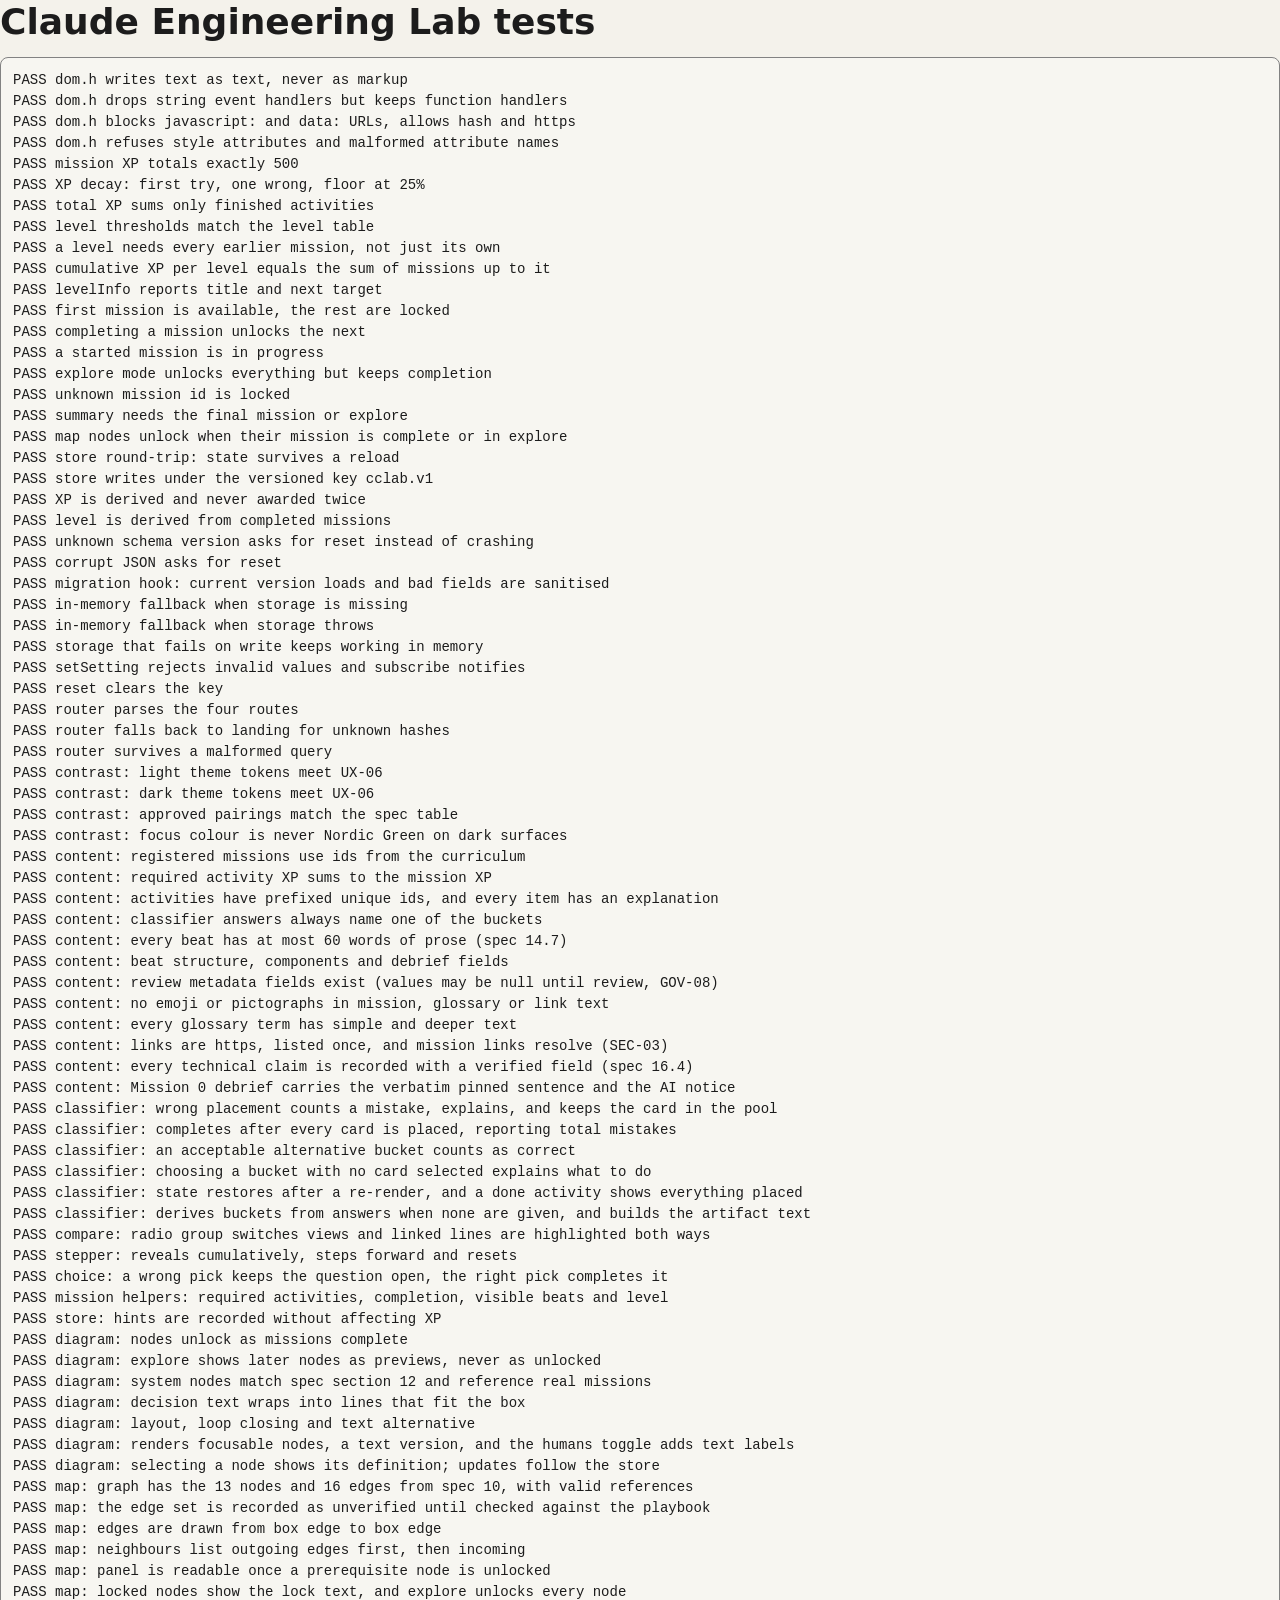
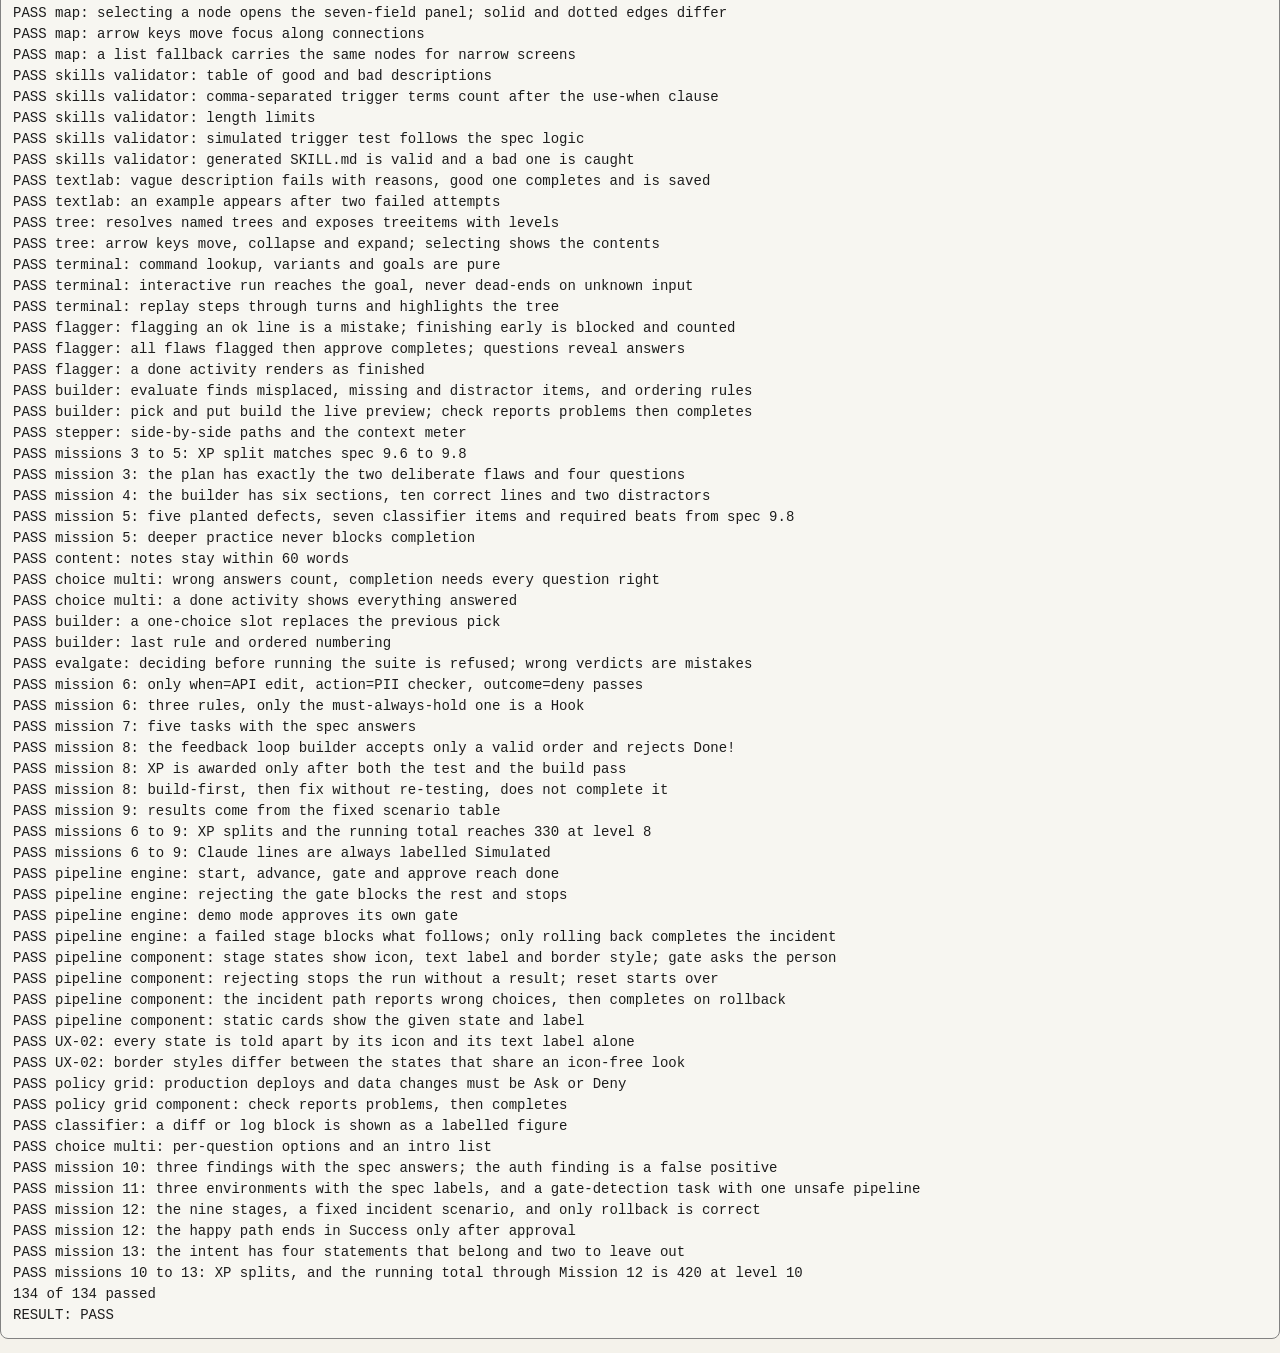
==== commit 31d3f186: "Add Phase 6: pipeline and Missions 10-13 Adds the pipeline component (run engine, approval gate, inc" ====
--- a/tests.html
+++ b/tests.html
@@ -36,6 +36,8 @@
   <script defer src="js/components/builder.js"></script>
   <script defer src="js/components/textlab.js"></script>
   <script defer src="js/components/evalgate.js"></script>
+  <script defer src="js/components/pipeline.js"></script>
+  <script defer src="js/components/policygrid.js"></script>
   <script defer src="js/mission.js"></script>
   <script defer src="js/content/missions/m00-orientation.js"></script>
   <script defer src="js/content/missions/m01-intent.js"></script>
@@ -47,6 +49,10 @@
   <script defer src="js/content/missions/m07-agents.js"></script>
   <script defer src="js/content/missions/m08-feedback.js"></script>
   <script defer src="js/content/missions/m09-evals.js"></script>
+  <script defer src="js/content/missions/m10-review.js"></script>
+  <script defer src="js/content/missions/m11-gates.js"></script>
+  <script defer src="js/content/missions/m12-pipeline.js"></script>
+  <script defer src="js/content/missions/m13-loop.js"></script>
   <script defer src="tests/harness.js"></script>
   <script defer src="tests/dom.test.js"></script>
   <script defer src="tests/xp.test.js"></script>
@@ -60,6 +66,7 @@
   <script defer src="tests/map.test.js"></script>
   <script defer src="tests/phase4.test.js"></script>
   <script defer src="tests/phase5.test.js"></script>
+  <script defer src="tests/phase6.test.js"></script>
   <script defer src="tests/run.js"></script>
 </head>
 <body>
--- a/css/components.css
+++ b/css/components.css
@@ -278,3 +278,35 @@
 .eg-table caption { text-align: left; font-weight: 700; padding-bottom: var(--space-2); }
 .eg-table th, .eg-table td { text-align: left; padding: var(--space-2); border: 2px solid var(--border); vertical-align: top; }
 .eg-table tr[data-outcome="regression"] td { border-style: double; border-width: 4px; font-weight: 700; }
+
+/* State vocabulary (spec 14.5): icon + text label + border style, never colour alone */
+.state-chip { display: inline-flex; align-items: center; gap: var(--space-1); font-size: var(--text-xs); }
+.state-label { font-weight: 700; letter-spacing: 0.03em; }
+.pipeline { display: grid; gap: var(--space-4); }
+.pl-list { list-style: none; padding: 0; margin: 0; display: grid; gap: var(--space-2); grid-template-columns: repeat(auto-fit, minmax(11rem, 1fr)); }
+.pl-stage { display: grid; gap: var(--space-1); align-content: start; padding: var(--space-3); border-radius: var(--radius-m); background: var(--surface-1); color: var(--text); max-width: none; min-height: 6rem; }
+.pl-name { font-weight: 700; }
+.pl-detail, .pl-approver { font-size: var(--text-xs); }
+.pl-stage[data-state="waiting"] { border: 2px dashed var(--text); }
+.pl-stage[data-state="running"] { border: 2px solid var(--text); }
+.pl-stage[data-state="passed"] { background: var(--fill-primary); color: var(--text-on-fill); border: 1px solid var(--ns-white); }
+.pl-stage[data-state="failed"] { border: 5px double var(--text); }
+.pl-stage[data-state="blocked"] { border: 4px solid var(--text); }
+.pl-stage[data-state="blocked"] .state-label { text-decoration: line-through; }
+.pl-stage[data-state="approval"] { border: 2px solid var(--text); }
+.pl-stage[data-state="approval"] .state-label, .pl-stage[data-state="approval"] .pl-name { font-weight: 800; }
+.pl-stage[data-state="locked"] { border: 3px dotted var(--text); }
+.pl-controls { display: flex; flex-wrap: wrap; gap: var(--space-2); align-items: center; }
+.pl-panel { border: 2px solid var(--border); border-radius: var(--radius-m); padding: var(--space-4); background: var(--surface-1); max-width: 70ch; }
+.pl-panel h3 { font-size: var(--text-m); font-weight: 700; }
+.pl-note { font-weight: 700; }
+
+/* Policy grid, context blocks, choice intro */
+.pg-table { border-collapse: collapse; width: 100%; }
+.pg-table th, .pg-table td { text-align: left; padding: var(--space-2); border: 2px solid var(--border); }
+.pg-cell[data-bad="true"] { border: 5px double var(--text); }
+.pg-flag { font-weight: 700; }
+.cl-context { margin: 0; }
+.cl-context figcaption { font-weight: 700; font-size: var(--text-xs); margin-bottom: var(--space-1); }
+.cl-context-text { white-space: pre; }
+.choice-intro { margin-top: 0; }
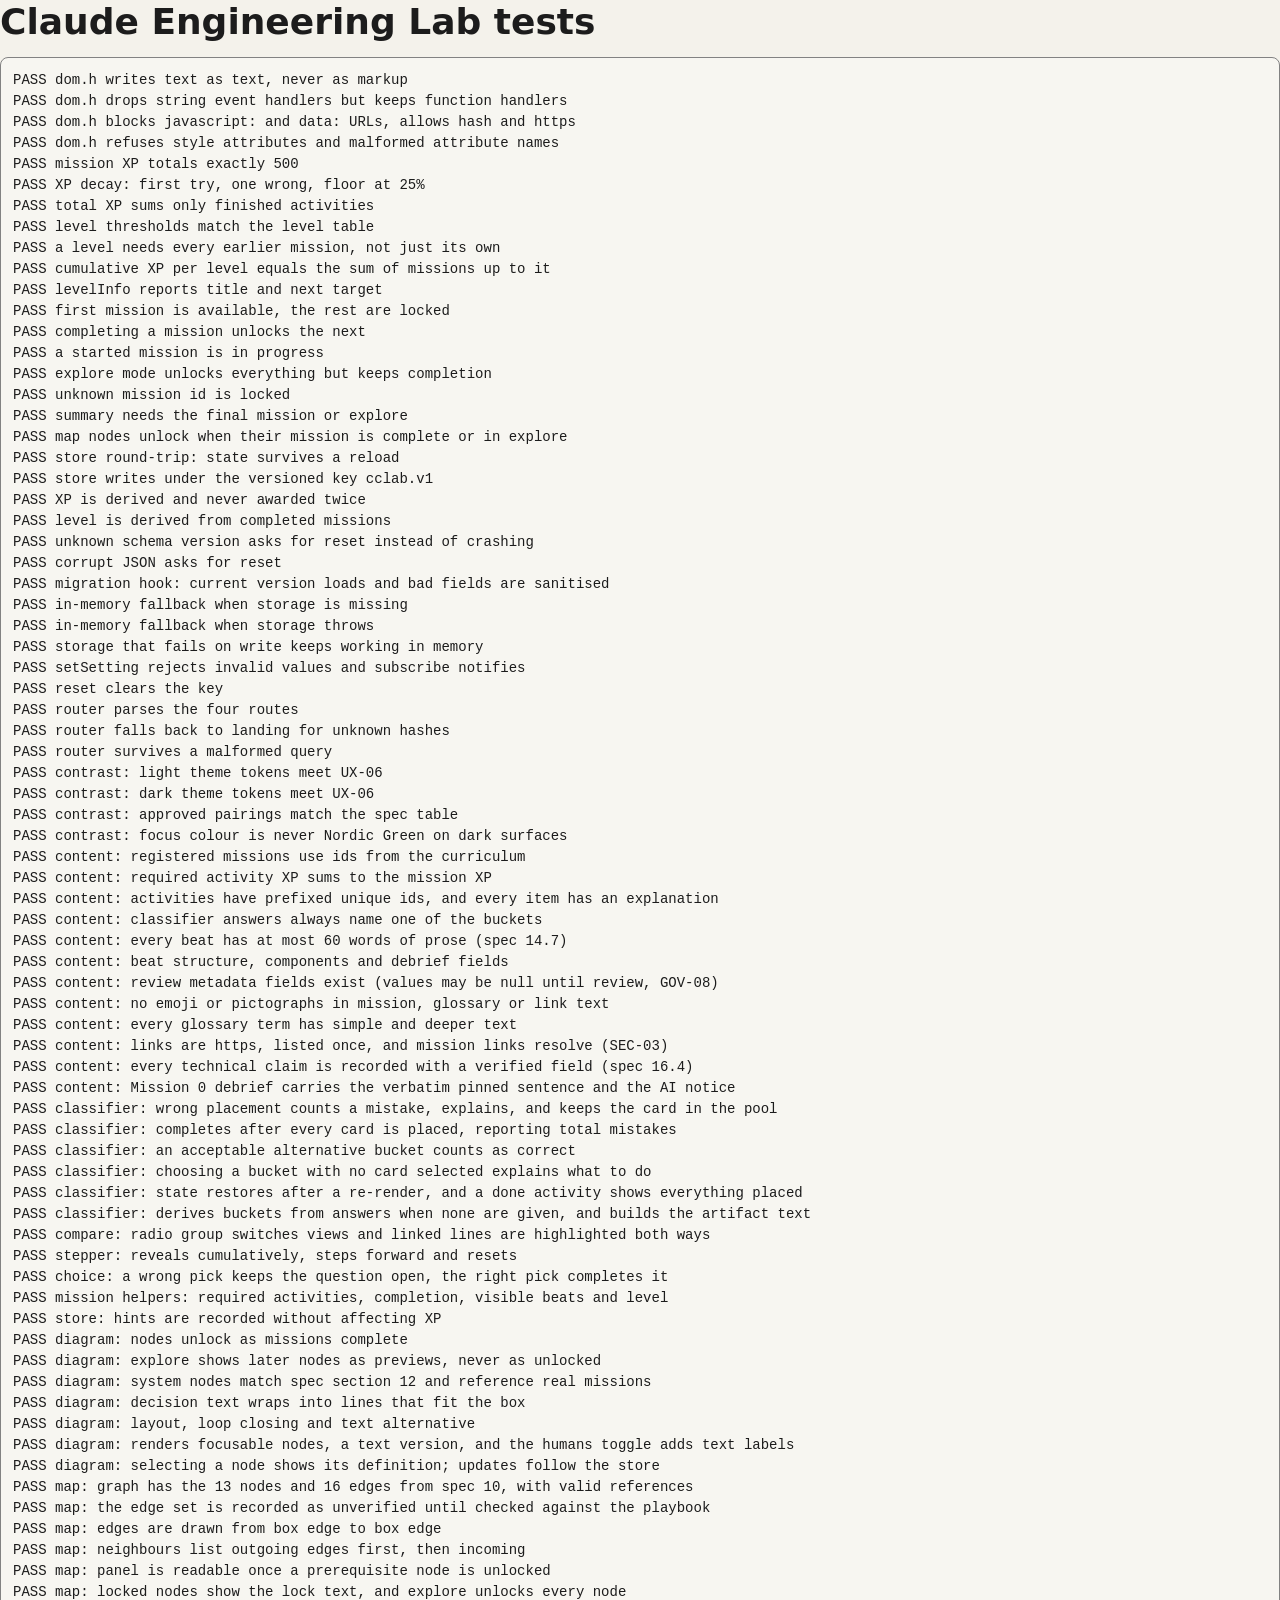
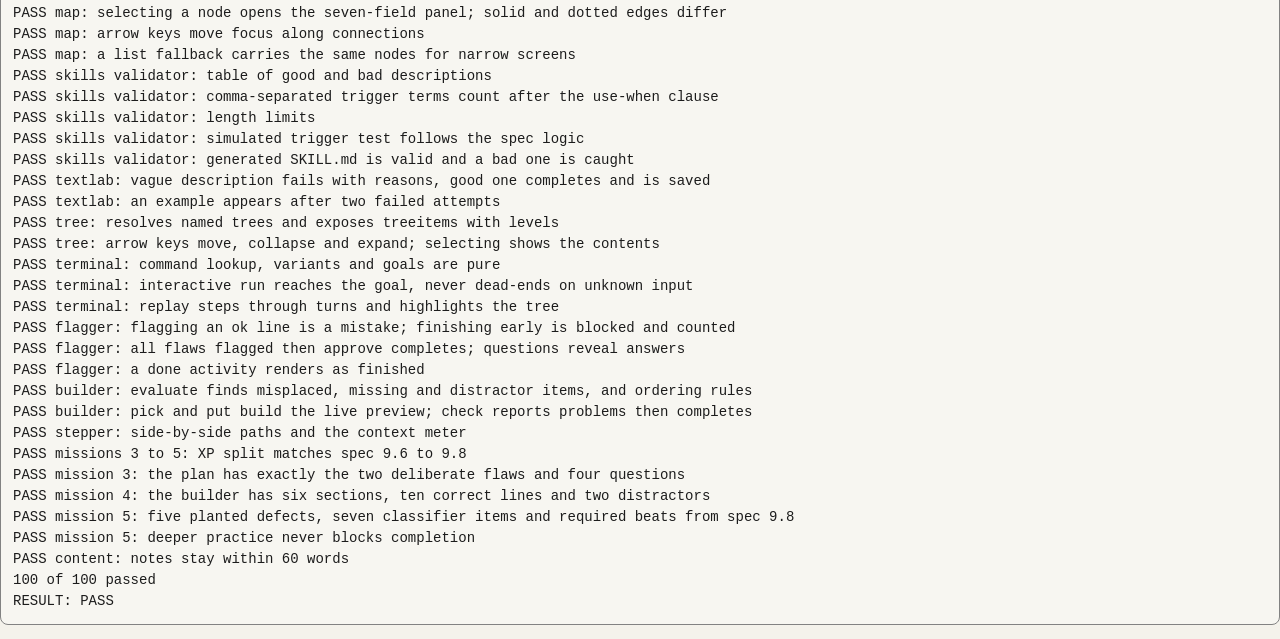
==== commit 493aa654: "Merge pull request #5 from TarasNS/phase-4-terminal-skills Phase 4: terminal, tree, builder, Skills " ====
--- a/tests.html
+++ b/tests.html
@@ -35,9 +35,6 @@
   <script defer src="js/components/flagger.js"></script>
   <script defer src="js/components/builder.js"></script>
   <script defer src="js/components/textlab.js"></script>
-  <script defer src="js/components/evalgate.js"></script>
-  <script defer src="js/components/pipeline.js"></script>
-  <script defer src="js/components/policygrid.js"></script>
   <script defer src="js/mission.js"></script>
   <script defer src="js/content/missions/m00-orientation.js"></script>
   <script defer src="js/content/missions/m01-intent.js"></script>
@@ -45,14 +42,6 @@
   <script defer src="js/content/missions/m03-plan.js"></script>
   <script defer src="js/content/missions/m04-context.js"></script>
   <script defer src="js/content/missions/m05-skills.js"></script>
-  <script defer src="js/content/missions/m06-hooks.js"></script>
-  <script defer src="js/content/missions/m07-agents.js"></script>
-  <script defer src="js/content/missions/m08-feedback.js"></script>
-  <script defer src="js/content/missions/m09-evals.js"></script>
-  <script defer src="js/content/missions/m10-review.js"></script>
-  <script defer src="js/content/missions/m11-gates.js"></script>
-  <script defer src="js/content/missions/m12-pipeline.js"></script>
-  <script defer src="js/content/missions/m13-loop.js"></script>
   <script defer src="tests/harness.js"></script>
   <script defer src="tests/dom.test.js"></script>
   <script defer src="tests/xp.test.js"></script>
@@ -65,8 +54,6 @@
   <script defer src="tests/diagram.test.js"></script>
   <script defer src="tests/map.test.js"></script>
   <script defer src="tests/phase4.test.js"></script>
-  <script defer src="tests/phase5.test.js"></script>
-  <script defer src="tests/phase6.test.js"></script>
   <script defer src="tests/run.js"></script>
 </head>
 <body>
--- a/css/components.css
+++ b/css/components.css
@@ -264,49 +264,3 @@
 .cards dt { font-weight: 700; }
 .cards dd { margin: 0; padding-bottom: var(--space-3); border-bottom: 2px solid var(--border); }
 .beat-note { font-size: var(--text-xs); }
-
-/* Choice (multi-question) and eval gate */
-.choice-multi { display: grid; gap: var(--space-4); }
-.evalgate { display: grid; gap: var(--space-4); }
-.eg-card { border: 2px solid var(--border); border-radius: var(--radius-m); padding: var(--space-4); background: var(--surface-1); }
-.eg-card[data-decided="true"] { border: 4px solid var(--text); }
-.eg-card h3 { font-size: var(--text-m); font-weight: 700; }
-.eg-actions { display: flex; flex-wrap: wrap; gap: var(--space-2); align-items: center; margin: var(--space-3) 0; }
-.eg-actions .btn[aria-disabled="true"] { border-style: dashed; cursor: not-allowed; }
-.eg-decision { display: inline-flex; gap: var(--space-1); align-items: center; }
-.eg-table { width: 100%; border-collapse: collapse; font-size: var(--text-xs); }
-.eg-table caption { text-align: left; font-weight: 700; padding-bottom: var(--space-2); }
-.eg-table th, .eg-table td { text-align: left; padding: var(--space-2); border: 2px solid var(--border); vertical-align: top; }
-.eg-table tr[data-outcome="regression"] td { border-style: double; border-width: 4px; font-weight: 700; }
-
-/* State vocabulary (spec 14.5): icon + text label + border style, never colour alone */
-.state-chip { display: inline-flex; align-items: center; gap: var(--space-1); font-size: var(--text-xs); }
-.state-label { font-weight: 700; letter-spacing: 0.03em; }
-.pipeline { display: grid; gap: var(--space-4); }
-.pl-list { list-style: none; padding: 0; margin: 0; display: grid; gap: var(--space-2); grid-template-columns: repeat(auto-fit, minmax(11rem, 1fr)); }
-.pl-stage { display: grid; gap: var(--space-1); align-content: start; padding: var(--space-3); border-radius: var(--radius-m); background: var(--surface-1); color: var(--text); max-width: none; min-height: 6rem; }
-.pl-name { font-weight: 700; }
-.pl-detail, .pl-approver { font-size: var(--text-xs); }
-.pl-stage[data-state="waiting"] { border: 2px dashed var(--text); }
-.pl-stage[data-state="running"] { border: 2px solid var(--text); }
-.pl-stage[data-state="passed"] { background: var(--fill-primary); color: var(--text-on-fill); border: 1px solid var(--ns-white); }
-.pl-stage[data-state="failed"] { border: 5px double var(--text); }
-.pl-stage[data-state="blocked"] { border: 4px solid var(--text); }
-.pl-stage[data-state="blocked"] .state-label { text-decoration: line-through; }
-.pl-stage[data-state="approval"] { border: 2px solid var(--text); }
-.pl-stage[data-state="approval"] .state-label, .pl-stage[data-state="approval"] .pl-name { font-weight: 800; }
-.pl-stage[data-state="locked"] { border: 3px dotted var(--text); }
-.pl-controls { display: flex; flex-wrap: wrap; gap: var(--space-2); align-items: center; }
-.pl-panel { border: 2px solid var(--border); border-radius: var(--radius-m); padding: var(--space-4); background: var(--surface-1); max-width: 70ch; }
-.pl-panel h3 { font-size: var(--text-m); font-weight: 700; }
-.pl-note { font-weight: 700; }
-
-/* Policy grid, context blocks, choice intro */
-.pg-table { border-collapse: collapse; width: 100%; }
-.pg-table th, .pg-table td { text-align: left; padding: var(--space-2); border: 2px solid var(--border); }
-.pg-cell[data-bad="true"] { border: 5px double var(--text); }
-.pg-flag { font-weight: 700; }
-.cl-context { margin: 0; }
-.cl-context figcaption { font-weight: 700; font-size: var(--text-xs); margin-bottom: var(--space-1); }
-.cl-context-text { white-space: pre; }
-.choice-intro { margin-top: 0; }
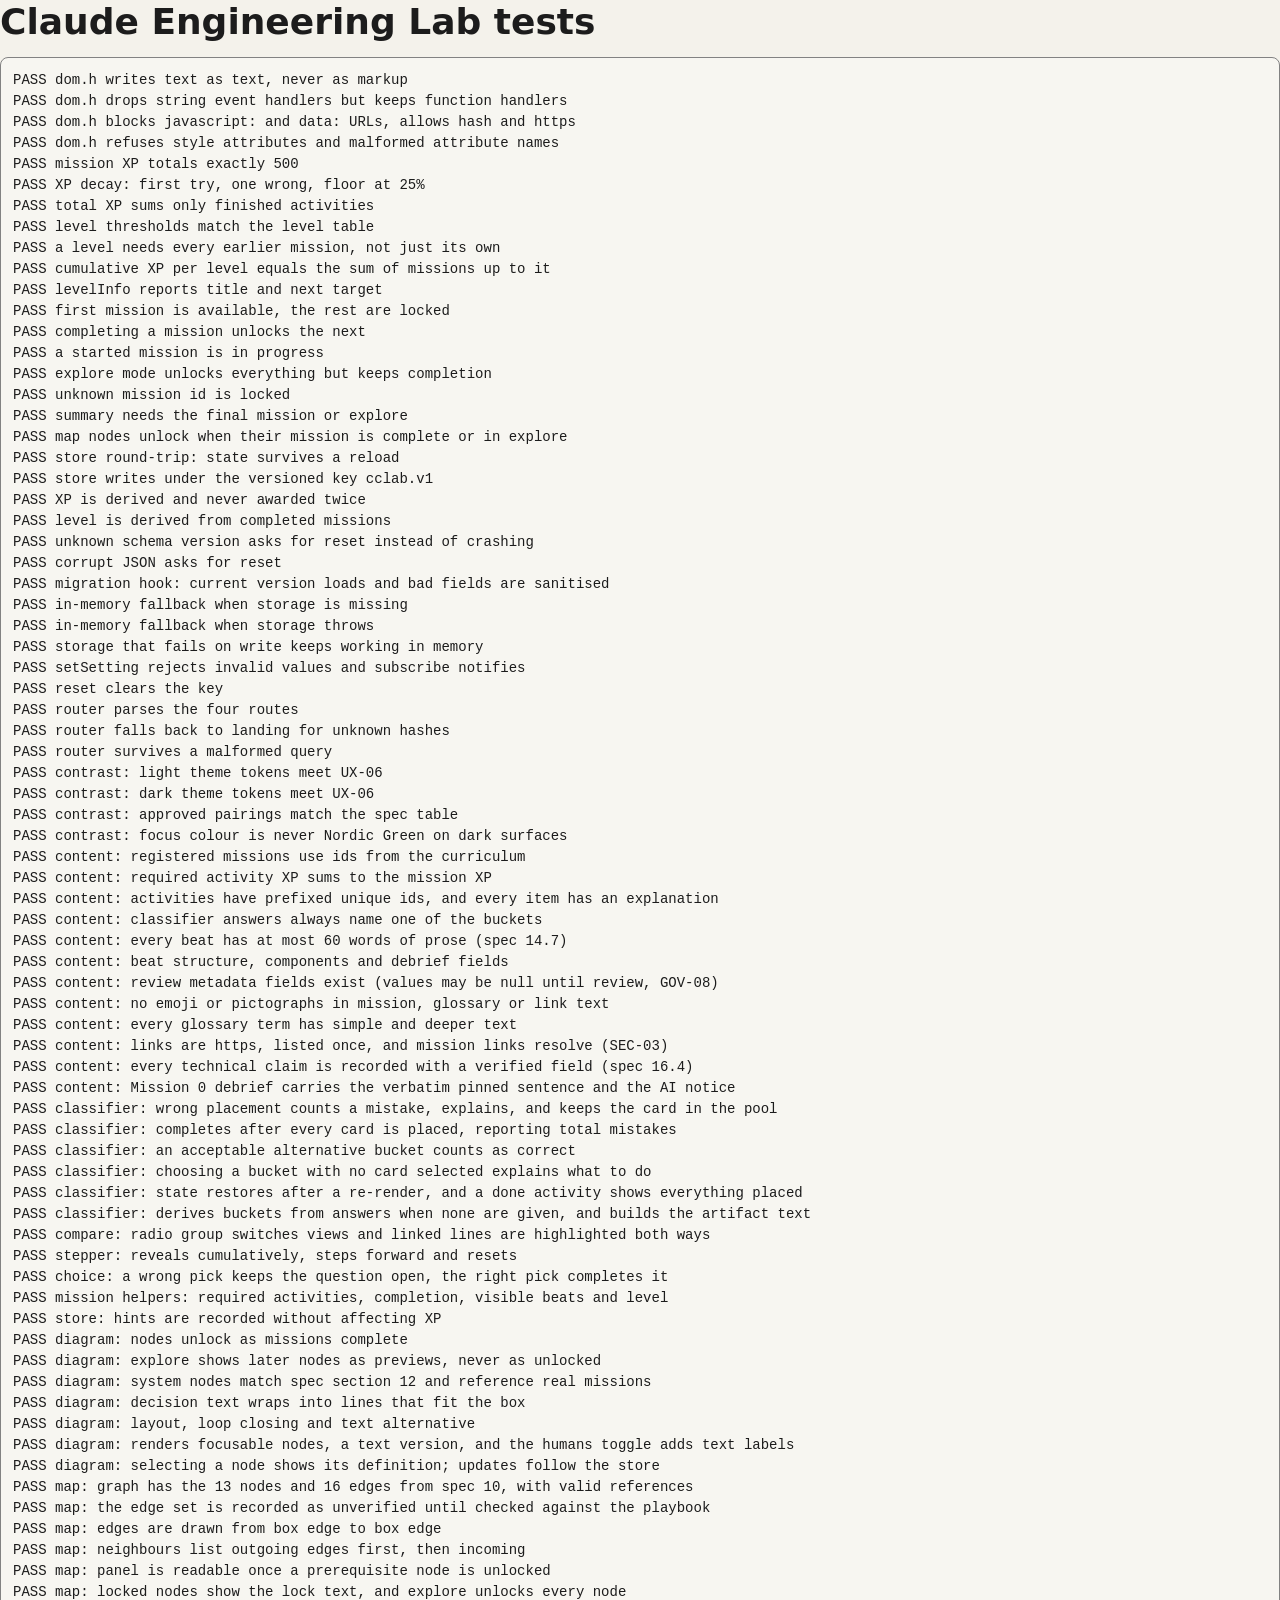
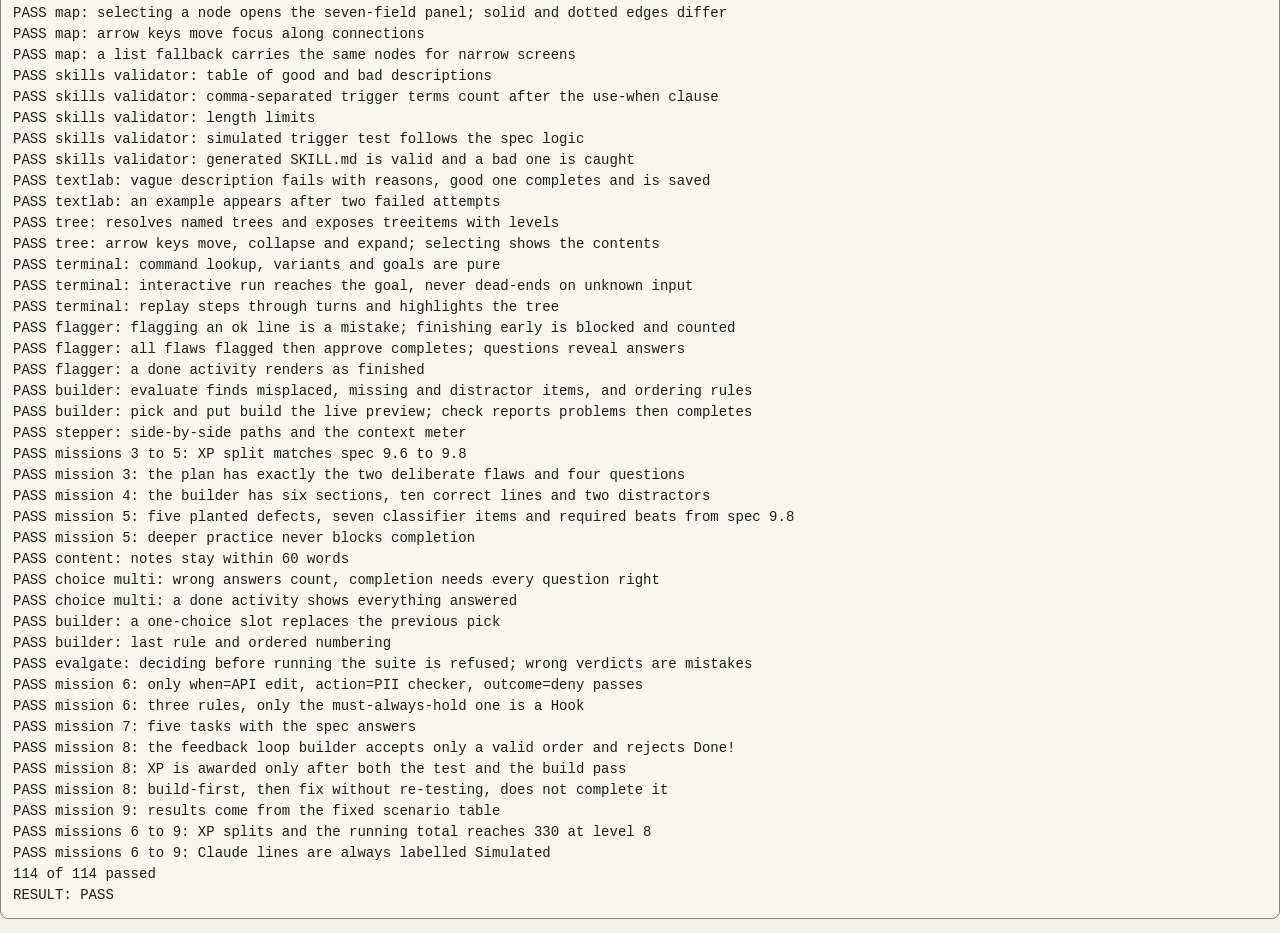
==== commit 0c09898d: "Merge pull request #6 from TarasNS/phase-5-missions-6-9 Phase 5: Missions 6-9 (Hooks, Subagents, Fee" ====
--- a/tests.html
+++ b/tests.html
@@ -35,6 +35,7 @@
   <script defer src="js/components/flagger.js"></script>
   <script defer src="js/components/builder.js"></script>
   <script defer src="js/components/textlab.js"></script>
+  <script defer src="js/components/evalgate.js"></script>
   <script defer src="js/mission.js"></script>
   <script defer src="js/content/missions/m00-orientation.js"></script>
   <script defer src="js/content/missions/m01-intent.js"></script>
@@ -42,6 +43,10 @@
   <script defer src="js/content/missions/m03-plan.js"></script>
   <script defer src="js/content/missions/m04-context.js"></script>
   <script defer src="js/content/missions/m05-skills.js"></script>
+  <script defer src="js/content/missions/m06-hooks.js"></script>
+  <script defer src="js/content/missions/m07-agents.js"></script>
+  <script defer src="js/content/missions/m08-feedback.js"></script>
+  <script defer src="js/content/missions/m09-evals.js"></script>
   <script defer src="tests/harness.js"></script>
   <script defer src="tests/dom.test.js"></script>
   <script defer src="tests/xp.test.js"></script>
@@ -54,6 +59,7 @@
   <script defer src="tests/diagram.test.js"></script>
   <script defer src="tests/map.test.js"></script>
   <script defer src="tests/phase4.test.js"></script>
+  <script defer src="tests/phase5.test.js"></script>
   <script defer src="tests/run.js"></script>
 </head>
 <body>
--- a/css/components.css
+++ b/css/components.css
@@ -264,3 +264,17 @@
 .cards dt { font-weight: 700; }
 .cards dd { margin: 0; padding-bottom: var(--space-3); border-bottom: 2px solid var(--border); }
 .beat-note { font-size: var(--text-xs); }
+
+/* Choice (multi-question) and eval gate */
+.choice-multi { display: grid; gap: var(--space-4); }
+.evalgate { display: grid; gap: var(--space-4); }
+.eg-card { border: 2px solid var(--border); border-radius: var(--radius-m); padding: var(--space-4); background: var(--surface-1); }
+.eg-card[data-decided="true"] { border: 4px solid var(--text); }
+.eg-card h3 { font-size: var(--text-m); font-weight: 700; }
+.eg-actions { display: flex; flex-wrap: wrap; gap: var(--space-2); align-items: center; margin: var(--space-3) 0; }
+.eg-actions .btn[aria-disabled="true"] { border-style: dashed; cursor: not-allowed; }
+.eg-decision { display: inline-flex; gap: var(--space-1); align-items: center; }
+.eg-table { width: 100%; border-collapse: collapse; font-size: var(--text-xs); }
+.eg-table caption { text-align: left; font-weight: 700; padding-bottom: var(--space-2); }
+.eg-table th, .eg-table td { text-align: left; padding: var(--space-2); border: 2px solid var(--border); vertical-align: top; }
+.eg-table tr[data-outcome="regression"] td { border-style: double; border-width: 4px; font-weight: 700; }
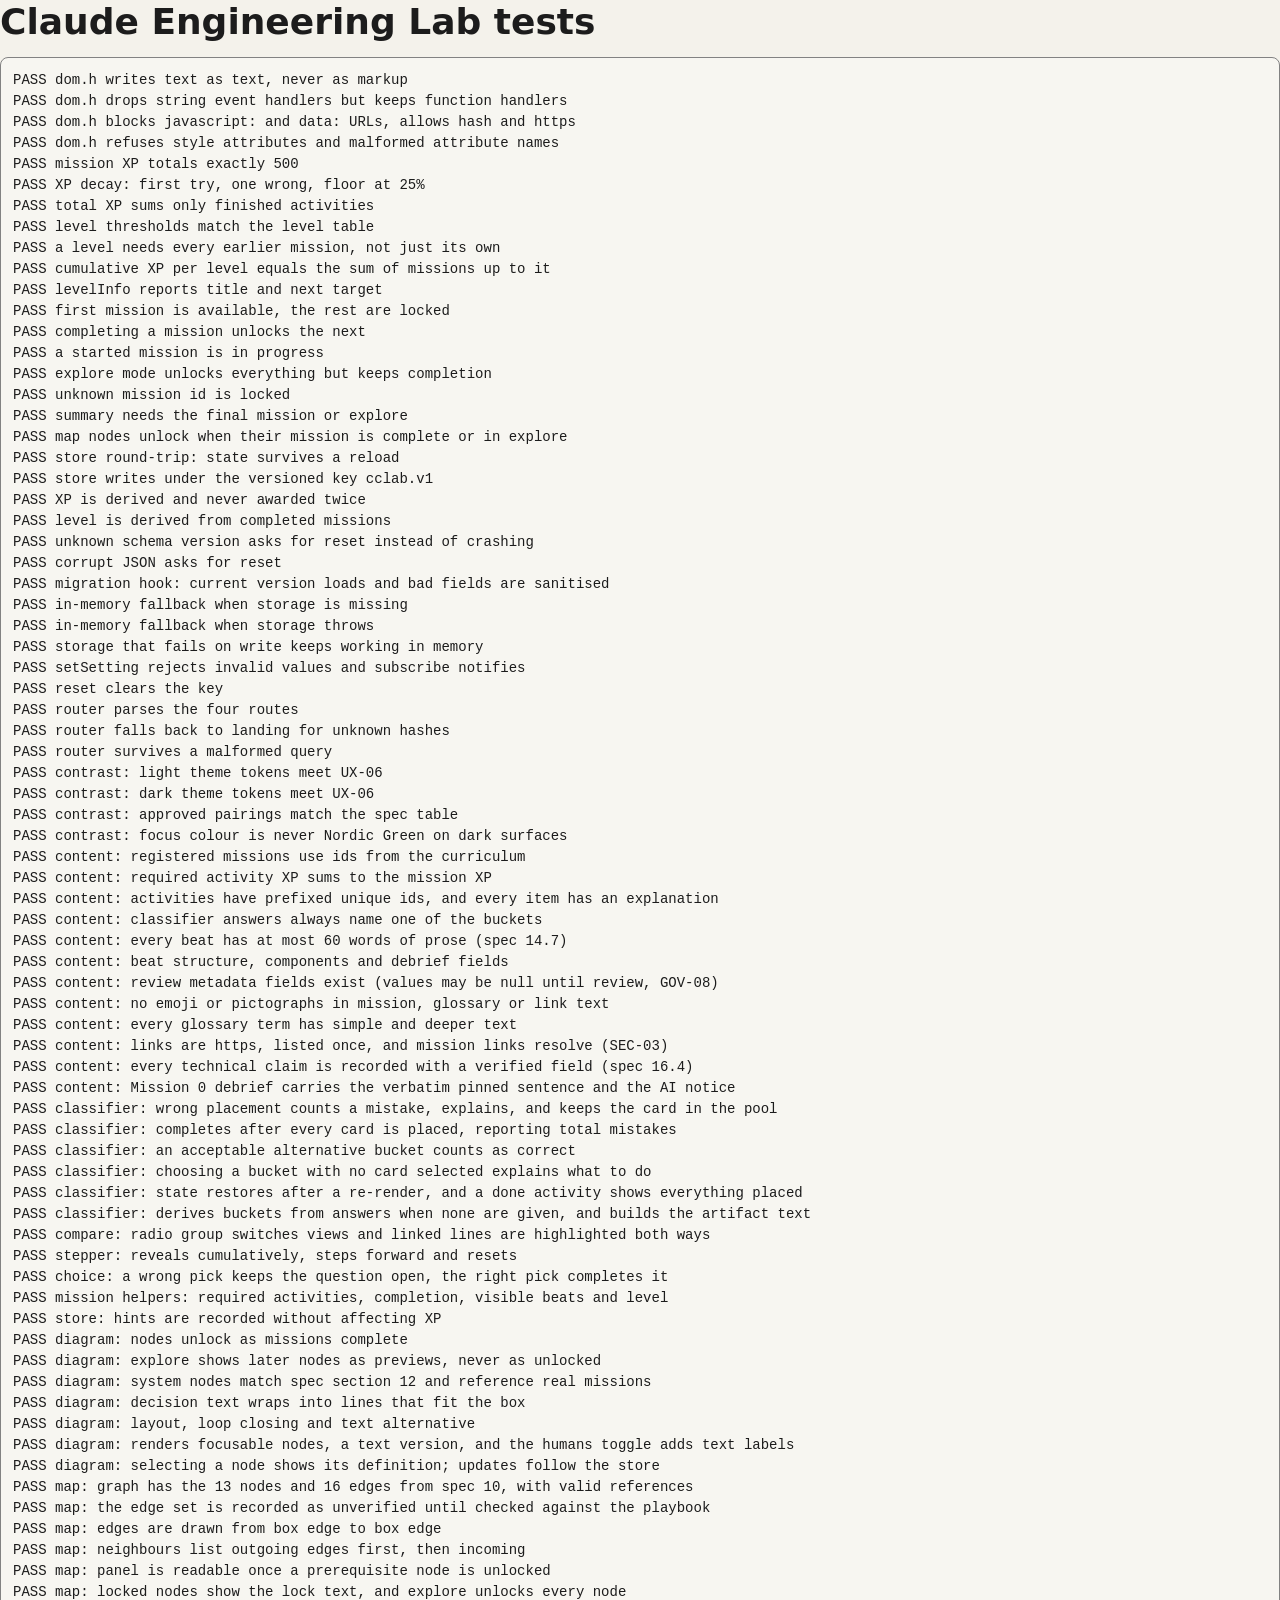
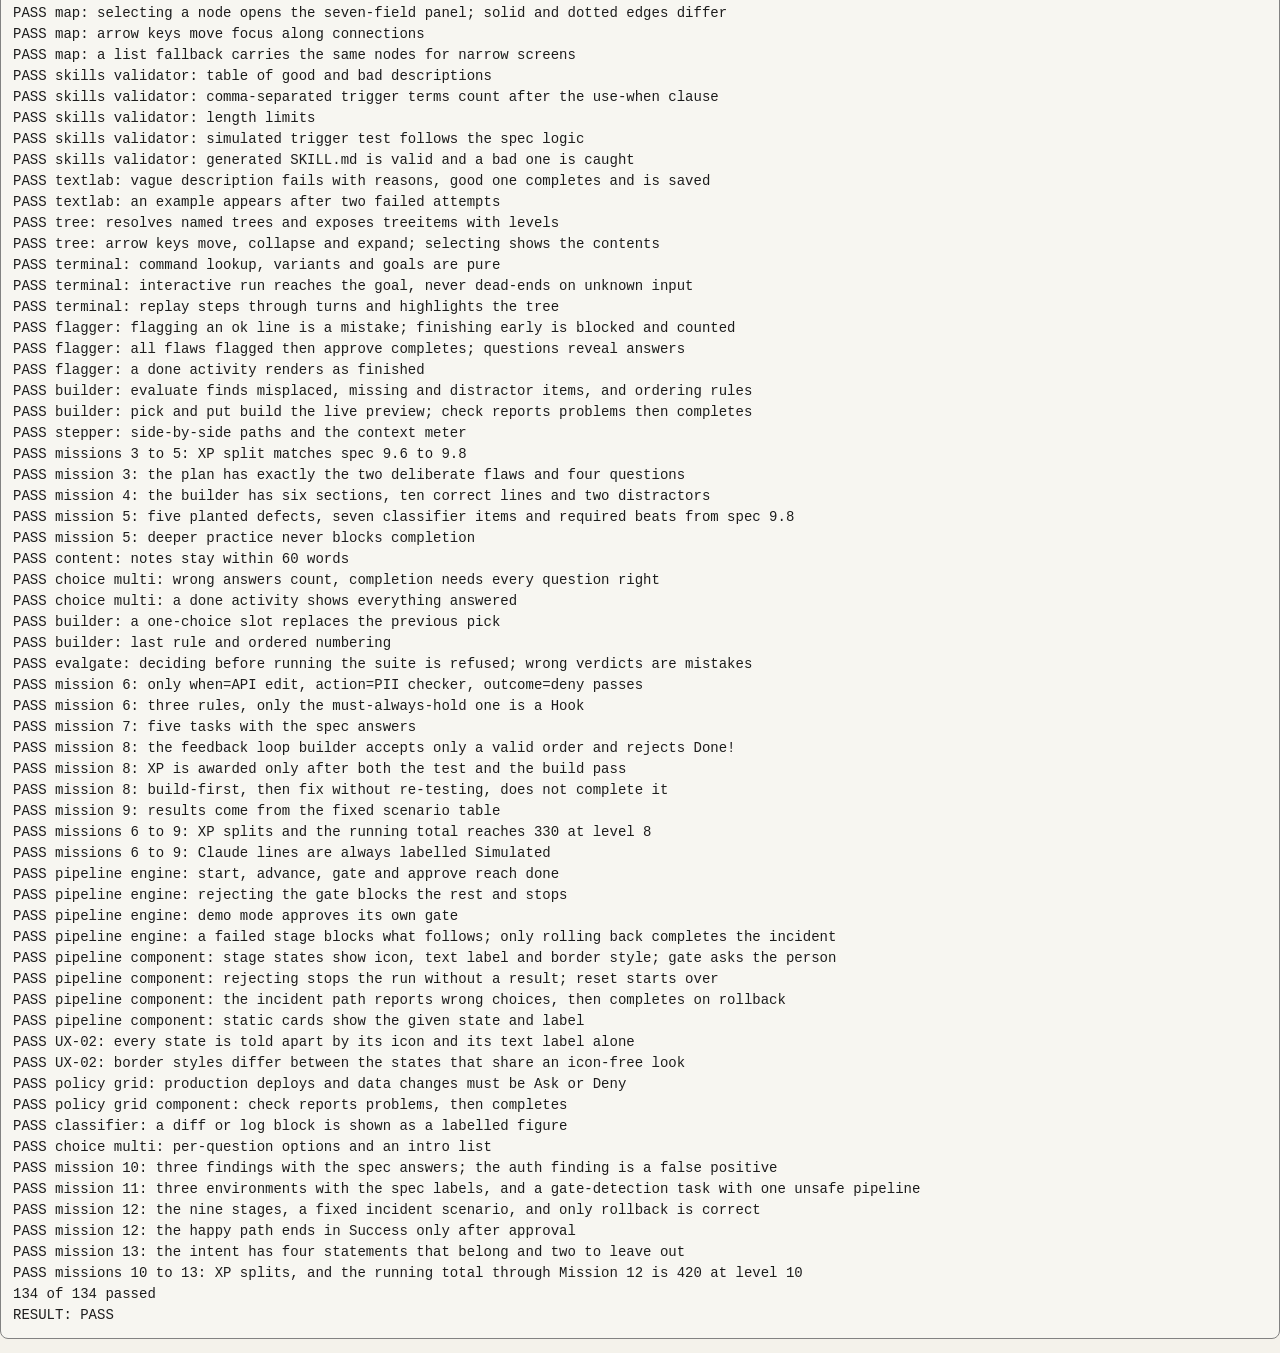
==== commit cf84c6a2: "Merge pull request #7 from TarasNS/phase-6-pipeline-missions-10-13 Phase 6: pipeline and Missions 10" ====
--- a/tests.html
+++ b/tests.html
@@ -36,6 +36,8 @@
   <script defer src="js/components/builder.js"></script>
   <script defer src="js/components/textlab.js"></script>
   <script defer src="js/components/evalgate.js"></script>
+  <script defer src="js/components/pipeline.js"></script>
+  <script defer src="js/components/policygrid.js"></script>
   <script defer src="js/mission.js"></script>
   <script defer src="js/content/missions/m00-orientation.js"></script>
   <script defer src="js/content/missions/m01-intent.js"></script>
@@ -47,6 +49,10 @@
   <script defer src="js/content/missions/m07-agents.js"></script>
   <script defer src="js/content/missions/m08-feedback.js"></script>
   <script defer src="js/content/missions/m09-evals.js"></script>
+  <script defer src="js/content/missions/m10-review.js"></script>
+  <script defer src="js/content/missions/m11-gates.js"></script>
+  <script defer src="js/content/missions/m12-pipeline.js"></script>
+  <script defer src="js/content/missions/m13-loop.js"></script>
   <script defer src="tests/harness.js"></script>
   <script defer src="tests/dom.test.js"></script>
   <script defer src="tests/xp.test.js"></script>
@@ -60,6 +66,7 @@
   <script defer src="tests/map.test.js"></script>
   <script defer src="tests/phase4.test.js"></script>
   <script defer src="tests/phase5.test.js"></script>
+  <script defer src="tests/phase6.test.js"></script>
   <script defer src="tests/run.js"></script>
 </head>
 <body>
--- a/css/components.css
+++ b/css/components.css
@@ -278,3 +278,35 @@
 .eg-table caption { text-align: left; font-weight: 700; padding-bottom: var(--space-2); }
 .eg-table th, .eg-table td { text-align: left; padding: var(--space-2); border: 2px solid var(--border); vertical-align: top; }
 .eg-table tr[data-outcome="regression"] td { border-style: double; border-width: 4px; font-weight: 700; }
+
+/* State vocabulary (spec 14.5): icon + text label + border style, never colour alone */
+.state-chip { display: inline-flex; align-items: center; gap: var(--space-1); font-size: var(--text-xs); }
+.state-label { font-weight: 700; letter-spacing: 0.03em; }
+.pipeline { display: grid; gap: var(--space-4); }
+.pl-list { list-style: none; padding: 0; margin: 0; display: grid; gap: var(--space-2); grid-template-columns: repeat(auto-fit, minmax(11rem, 1fr)); }
+.pl-stage { display: grid; gap: var(--space-1); align-content: start; padding: var(--space-3); border-radius: var(--radius-m); background: var(--surface-1); color: var(--text); max-width: none; min-height: 6rem; }
+.pl-name { font-weight: 700; }
+.pl-detail, .pl-approver { font-size: var(--text-xs); }
+.pl-stage[data-state="waiting"] { border: 2px dashed var(--text); }
+.pl-stage[data-state="running"] { border: 2px solid var(--text); }
+.pl-stage[data-state="passed"] { background: var(--fill-primary); color: var(--text-on-fill); border: 1px solid var(--ns-white); }
+.pl-stage[data-state="failed"] { border: 5px double var(--text); }
+.pl-stage[data-state="blocked"] { border: 4px solid var(--text); }
+.pl-stage[data-state="blocked"] .state-label { text-decoration: line-through; }
+.pl-stage[data-state="approval"] { border: 2px solid var(--text); }
+.pl-stage[data-state="approval"] .state-label, .pl-stage[data-state="approval"] .pl-name { font-weight: 800; }
+.pl-stage[data-state="locked"] { border: 3px dotted var(--text); }
+.pl-controls { display: flex; flex-wrap: wrap; gap: var(--space-2); align-items: center; }
+.pl-panel { border: 2px solid var(--border); border-radius: var(--radius-m); padding: var(--space-4); background: var(--surface-1); max-width: 70ch; }
+.pl-panel h3 { font-size: var(--text-m); font-weight: 700; }
+.pl-note { font-weight: 700; }
+
+/* Policy grid, context blocks, choice intro */
+.pg-table { border-collapse: collapse; width: 100%; }
+.pg-table th, .pg-table td { text-align: left; padding: var(--space-2); border: 2px solid var(--border); }
+.pg-cell[data-bad="true"] { border: 5px double var(--text); }
+.pg-flag { font-weight: 700; }
+.cl-context { margin: 0; }
+.cl-context figcaption { font-weight: 700; font-size: var(--text-xs); margin-bottom: var(--space-1); }
+.cl-context-text { white-space: pre; }
+.choice-intro { margin-top: 0; }
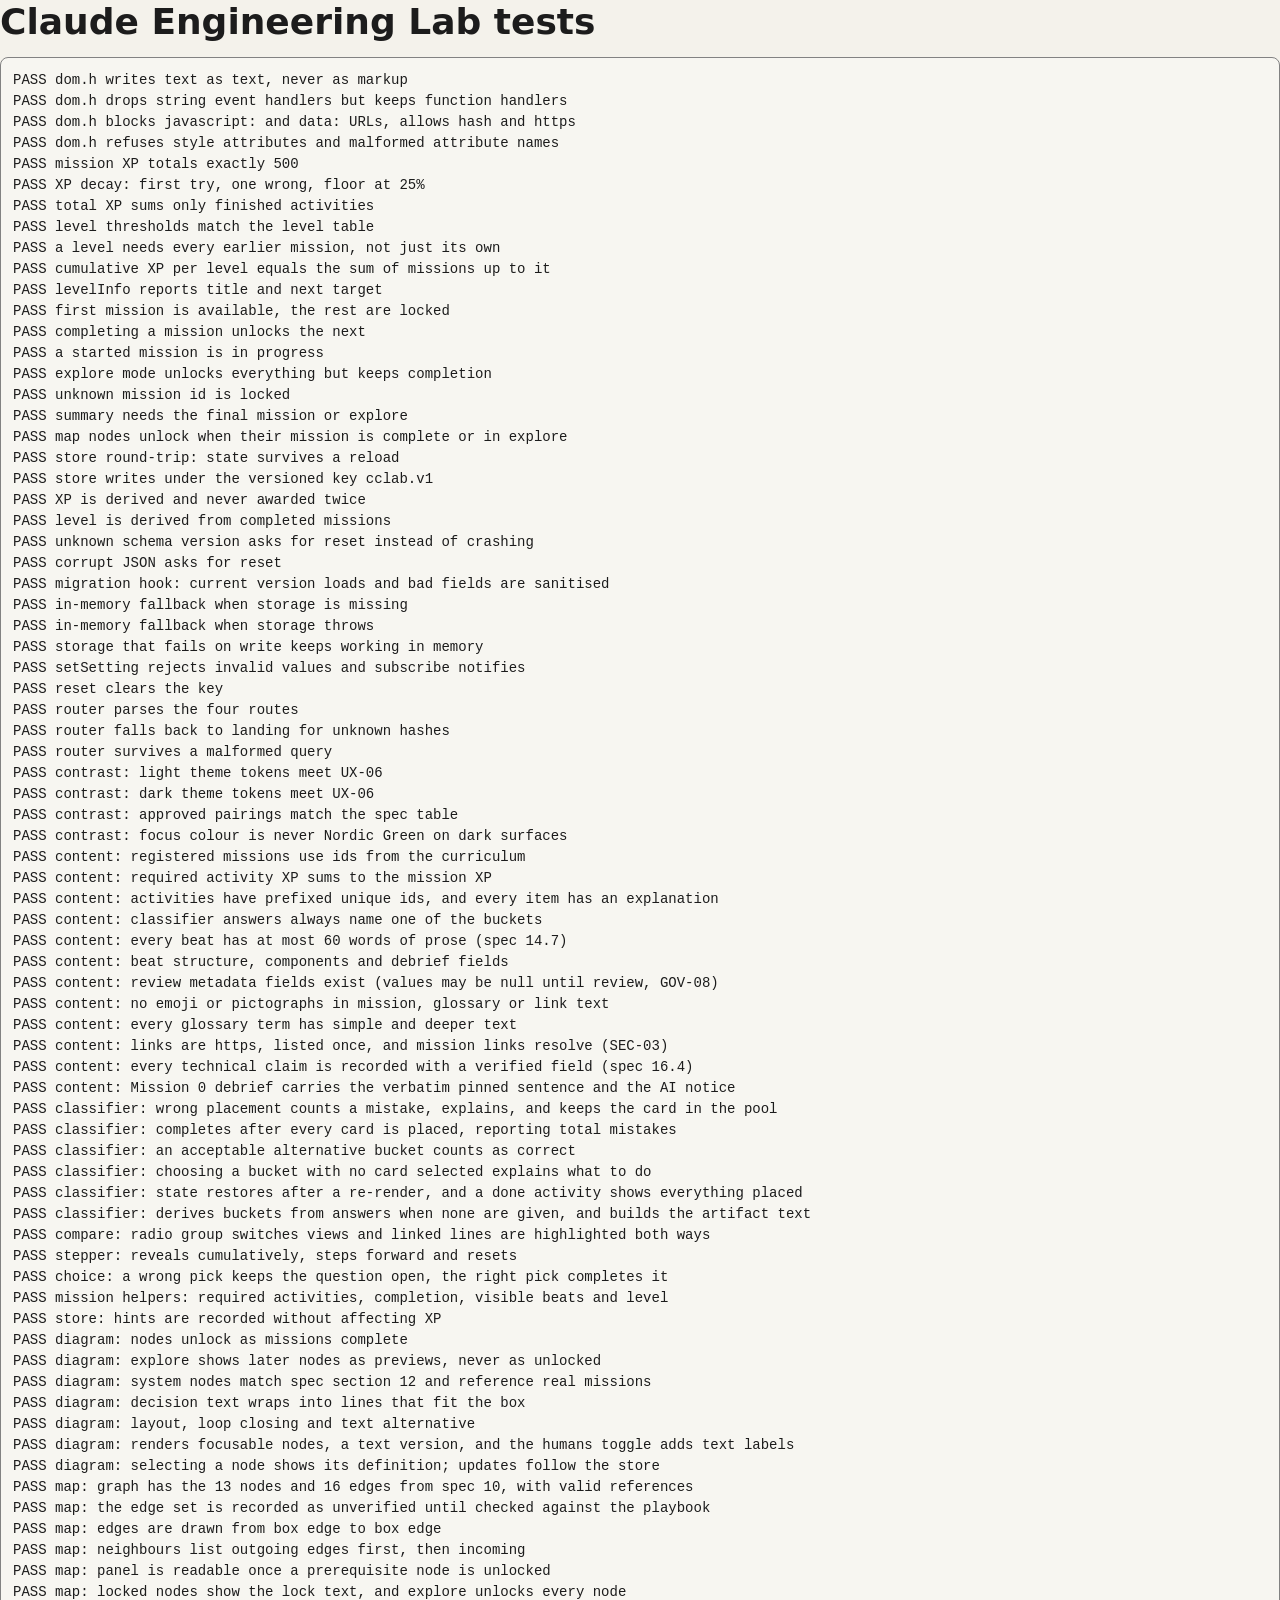
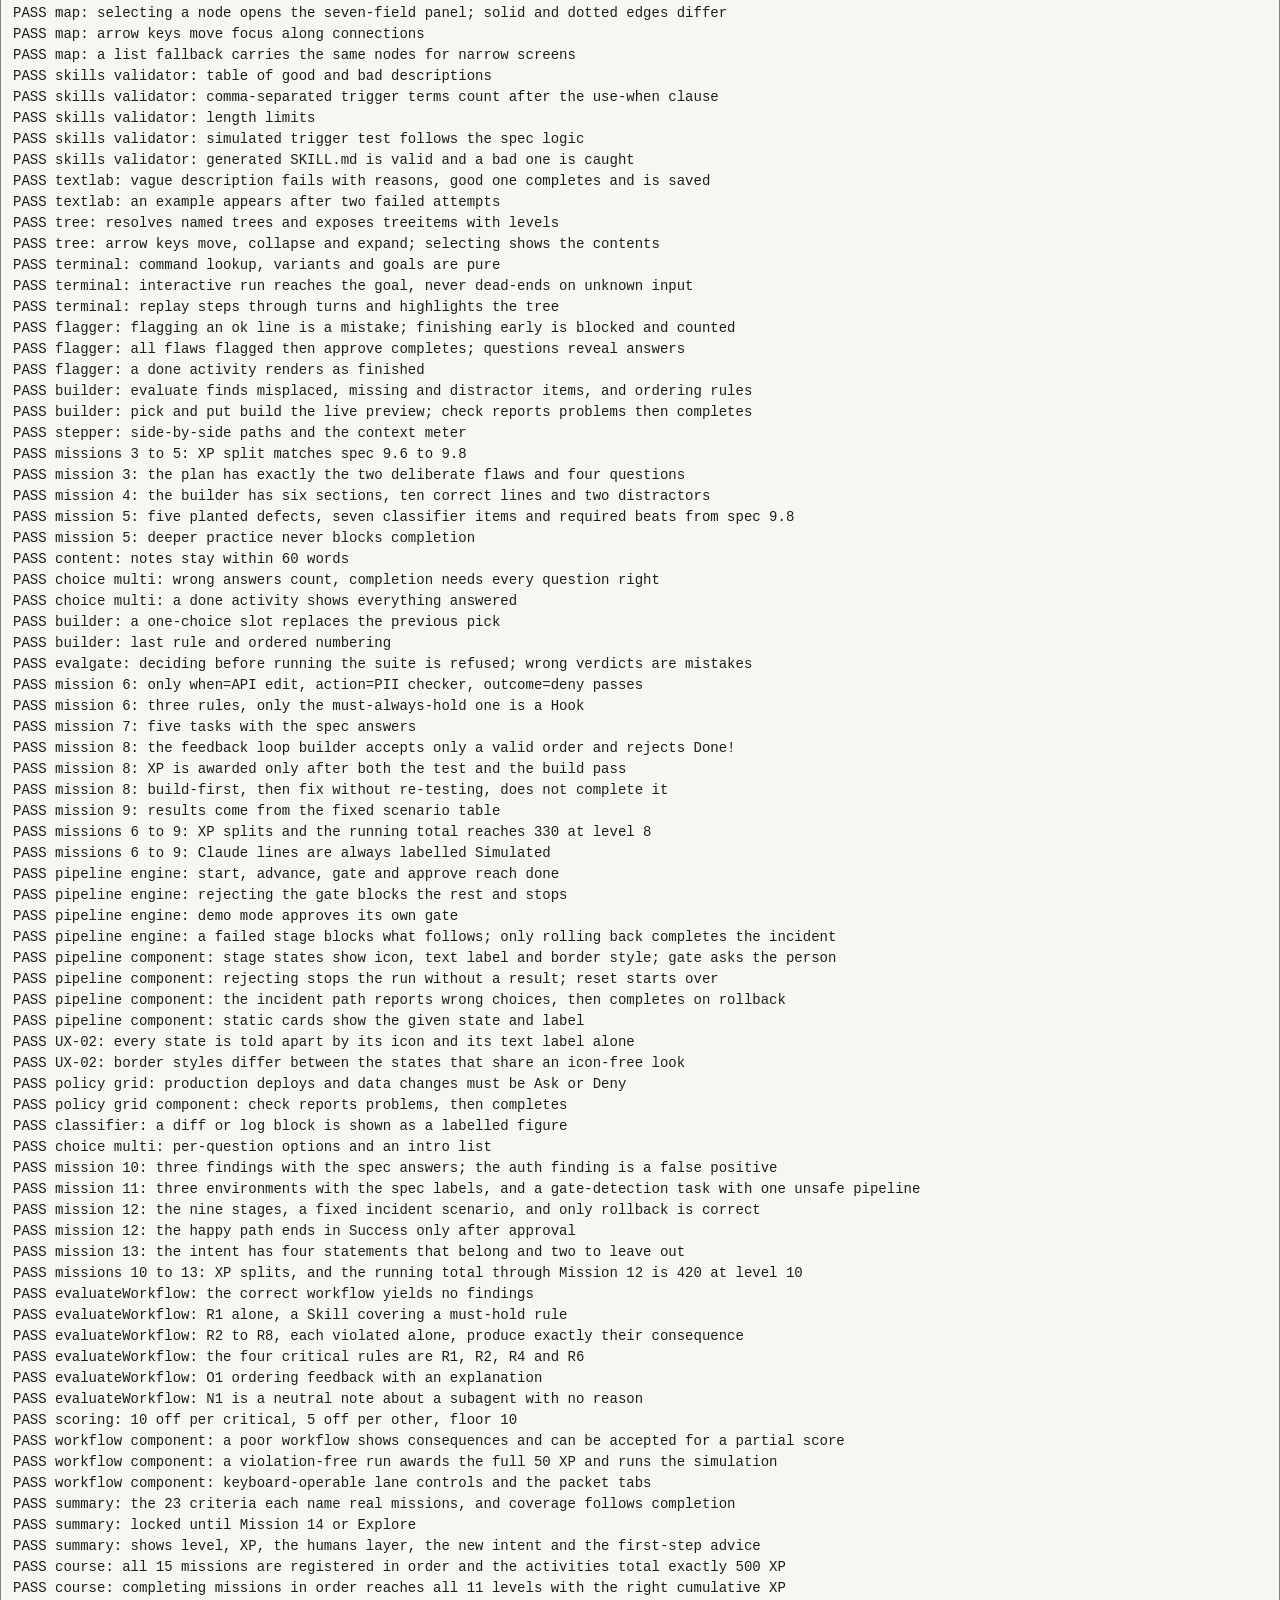
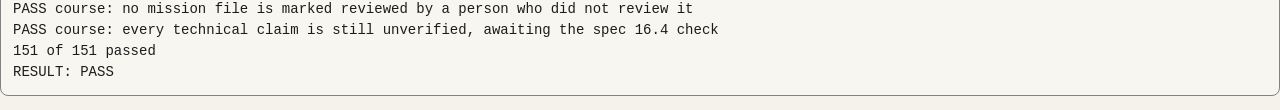
==== commit 502ef676: "Add Phase 7: final challenge, rules engine and Journey summary Adds the pure evaluateWorkflow rules " ====
--- a/tests.html
+++ b/tests.html
@@ -15,11 +15,13 @@
   <script defer src="js/core/store.js"></script>
   <script defer src="js/core/router.js"></script>
   <script defer src="js/core/skills-validator.js"></script>
+  <script defer src="js/core/workflow.js"></script>
   <script defer src="js/content/registry.js"></script>
   <script defer src="js/content/glossary.js"></script>
   <script defer src="js/content/links.js"></script>
   <script defer src="js/content/system-nodes.js"></script>
   <script defer src="js/content/repo.js"></script>
+  <script defer src="js/content/final.js"></script>
   <script defer src="js/content/map-graph.js"></script>
   <script defer src="js/components/icons.js"></script>
   <script defer src="js/components/notices.js"></script>
@@ -38,7 +40,10 @@
   <script defer src="js/components/evalgate.js"></script>
   <script defer src="js/components/pipeline.js"></script>
   <script defer src="js/components/policygrid.js"></script>
+  <script defer src="js/components/workflow.js"></script>
+  <script defer src="js/components/files.js"></script>
   <script defer src="js/mission.js"></script>
+  <script defer src="js/summary.js"></script>
   <script defer src="js/content/missions/m00-orientation.js"></script>
   <script defer src="js/content/missions/m01-intent.js"></script>
   <script defer src="js/content/missions/m02-spec.js"></script>
@@ -53,6 +58,7 @@
   <script defer src="js/content/missions/m11-gates.js"></script>
   <script defer src="js/content/missions/m12-pipeline.js"></script>
   <script defer src="js/content/missions/m13-loop.js"></script>
+  <script defer src="js/content/missions/m14-final.js"></script>
   <script defer src="tests/harness.js"></script>
   <script defer src="tests/dom.test.js"></script>
   <script defer src="tests/xp.test.js"></script>
@@ -67,6 +73,7 @@
   <script defer src="tests/phase4.test.js"></script>
   <script defer src="tests/phase5.test.js"></script>
   <script defer src="tests/phase6.test.js"></script>
+  <script defer src="tests/phase7.test.js"></script>
   <script defer src="tests/run.js"></script>
 </head>
 <body>
--- a/css/components.css
+++ b/css/components.css
@@ -310,3 +310,37 @@
 .cl-context figcaption { font-weight: 700; font-size: var(--text-xs); margin-bottom: var(--space-1); }
 .cl-context-text { white-space: pre; }
 .choice-intro { margin-top: 0; }
+
+/* Final challenge */
+.wf { display: grid; gap: var(--space-3); }
+.wf h3 { font-size: var(--text-m); font-weight: 700; margin: var(--space-3) 0 0; }
+.wf-tabs { display: flex; flex-wrap: wrap; gap: var(--space-2); }
+.wf-tabs [role="tab"] { min-height: 44px; padding: var(--space-2) var(--space-3); border: 2px solid var(--border); border-radius: var(--radius-m); background: var(--surface-1); cursor: pointer; }
+.wf-tabs [role="tab"][aria-selected="true"] { border: 4px solid var(--text); padding: calc(var(--space-2) - 2px) calc(var(--space-3) - 2px); font-weight: 700; }
+.wf-panel { border: 2px solid var(--border); border-radius: var(--radius-m); padding: var(--space-3) var(--space-4); background: var(--surface-1); }
+.wf-panel ul { margin: 0; }
+.wf-lane { list-style: none; padding: 0; margin: 0; display: grid; gap: var(--space-2); }
+.wf-step { display: flex; flex-wrap: wrap; gap: var(--space-2); align-items: center; padding: var(--space-2) var(--space-3); border: 2px solid var(--border); border-radius: var(--radius-m); background: var(--surface-1); max-width: none; }
+.wf-num { font-weight: 700; }
+.wf-name { font-weight: 700; }
+.wf-actions { display: flex; flex-wrap: wrap; gap: var(--space-2); margin-left: auto; }
+.wf-cover { border: 2px solid var(--border); border-radius: var(--radius-m); padding: var(--space-3); }
+.wf-cover legend { font-weight: 700; padding: 0 var(--space-2); }
+.wf-findings { list-style: none; padding: 0; margin: 0; display: grid; gap: var(--space-3); }
+.wf-finding { border: 4px double var(--text); border-radius: var(--radius-m); padding: var(--space-3); max-width: none; }
+.wf-finding[data-severity="note"] { border: 2px solid var(--border); }
+.wf-sev { font-size: var(--text-xs); letter-spacing: 0.04em; }
+.wf-title { font-weight: 700; }
+.wf-conseq, .wf-lesson, .wf-score { margin: var(--space-2) 0 0; }
+.wf-sim { border: 2px solid var(--border); border-radius: var(--radius-m); padding: var(--space-4); background: var(--surface-1); display: grid; gap: var(--space-3); }
+
+/* Journey summary */
+.summary { display: grid; gap: var(--space-5); max-width: 60rem; }
+.sum-block h2 { font-size: var(--text-l); }
+.sum-level { font-size: var(--text-l); margin: 0 0 var(--space-2); }
+.sum-criteria { list-style: none; padding: 0; margin: 0; display: grid; gap: var(--space-2); }
+.sum-criterion { display: flex; flex-wrap: wrap; gap: var(--space-1); align-items: baseline; padding: var(--space-2) var(--space-3); border: 2px solid var(--border); border-radius: var(--radius-s); background: var(--surface-1); max-width: none; }
+.sum-criterion[data-covered="true"] { border-style: solid; }
+.sum-criterion[data-covered="false"] { border-style: dashed; }
+.sum-state { font-size: var(--text-xs); letter-spacing: 0.04em; }
+.sum-missions { font-size: var(--text-xs); }
